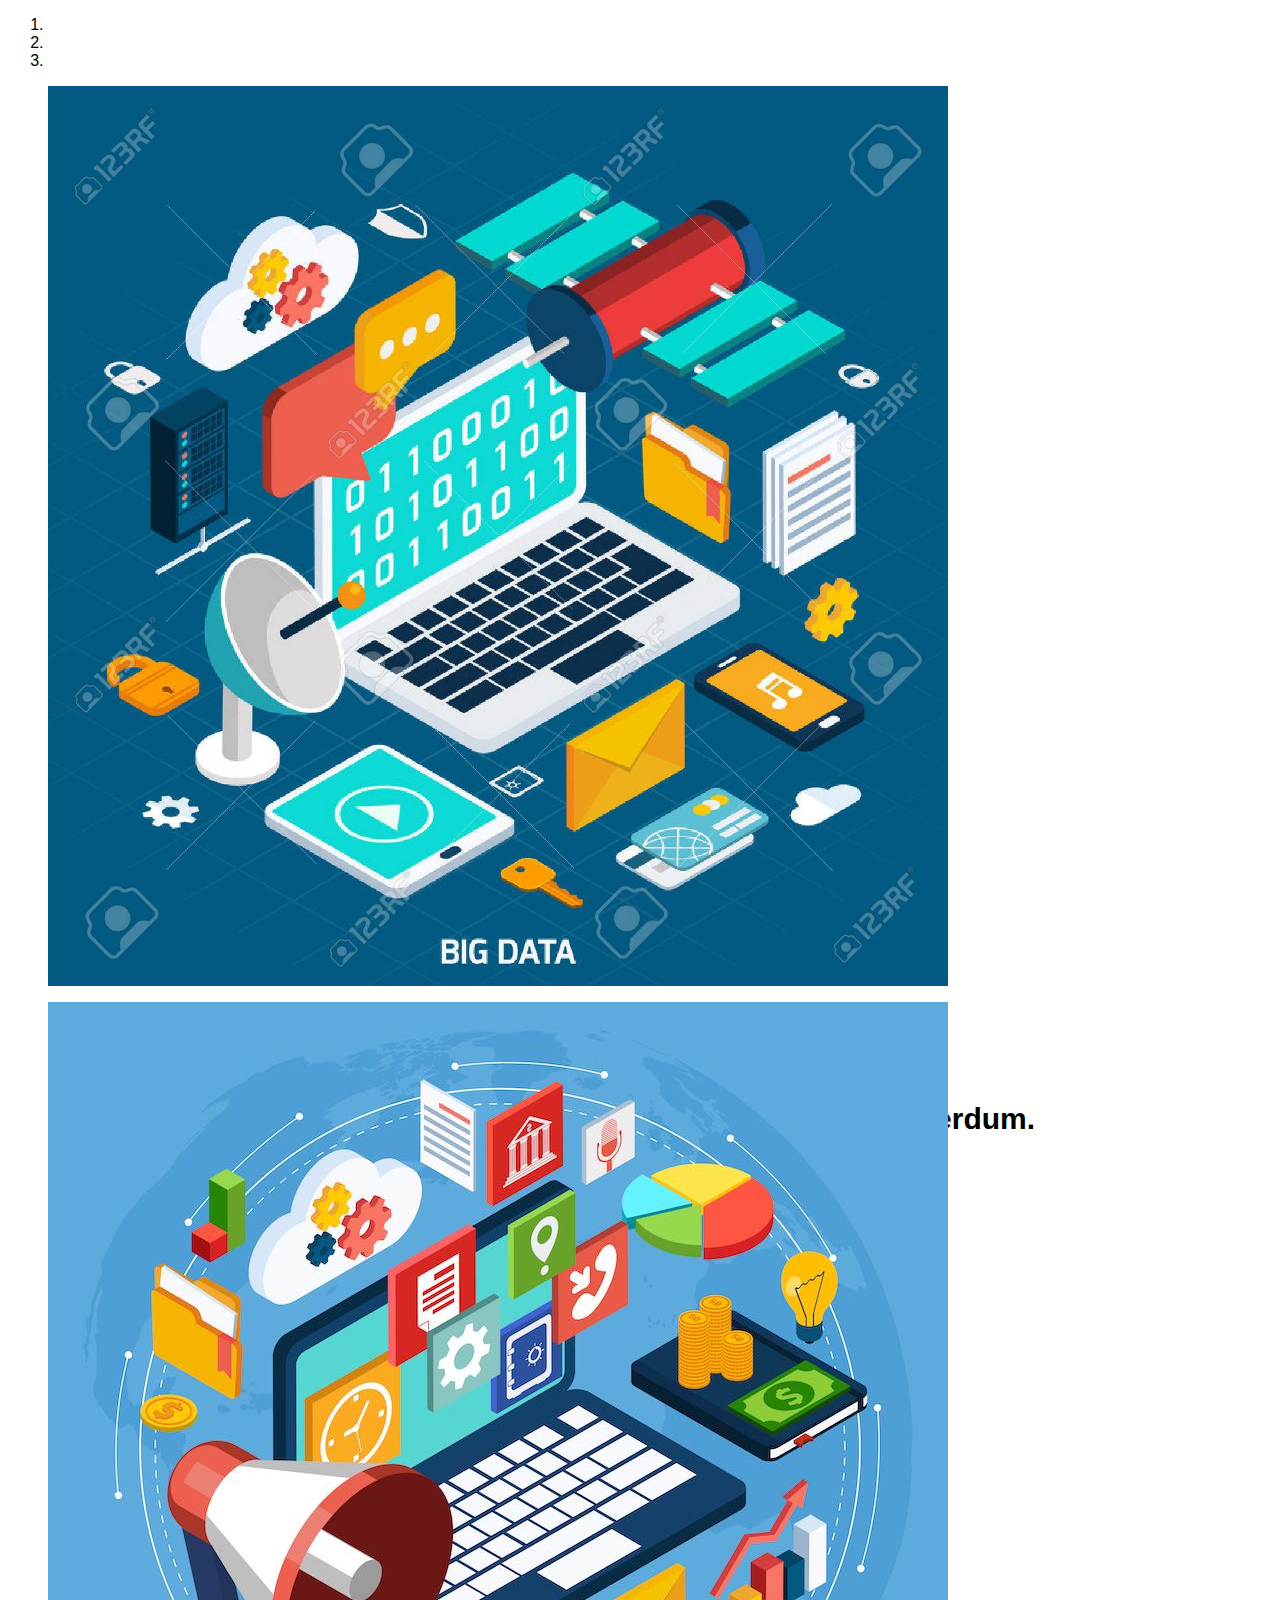
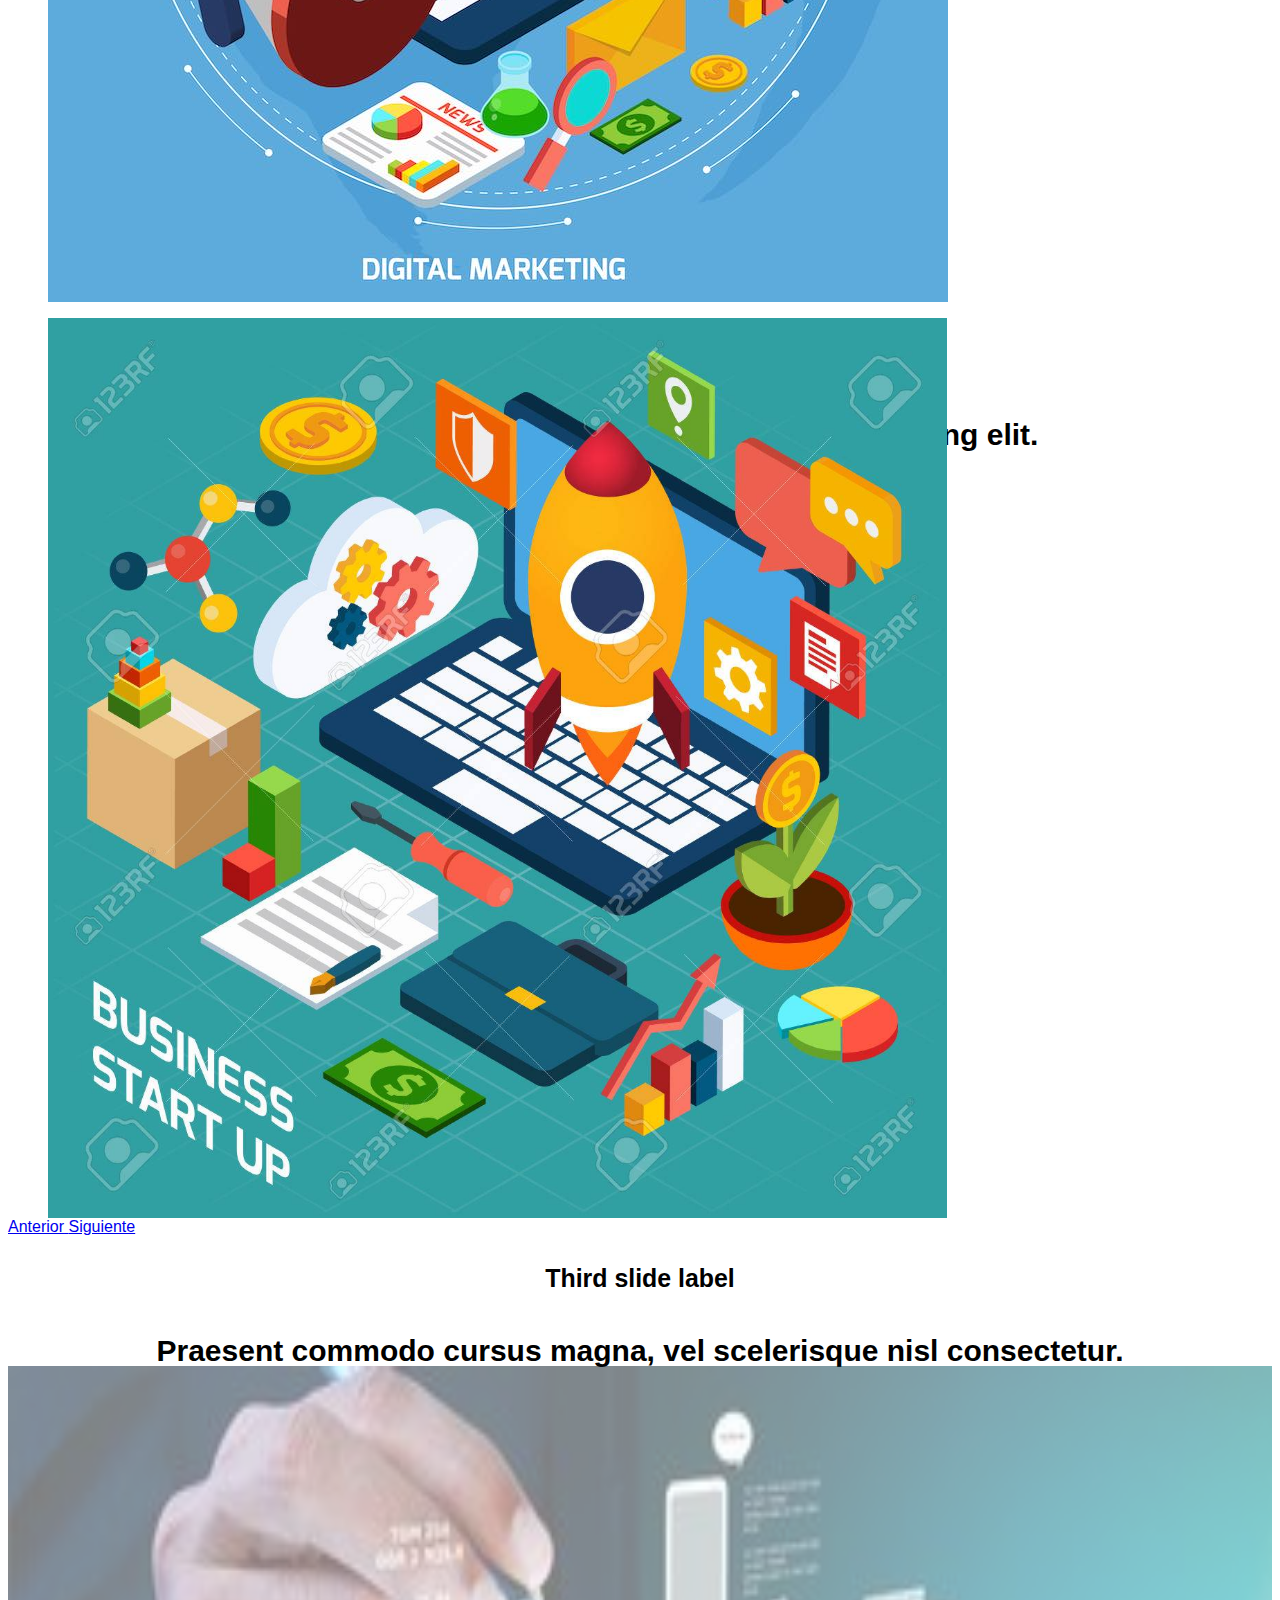
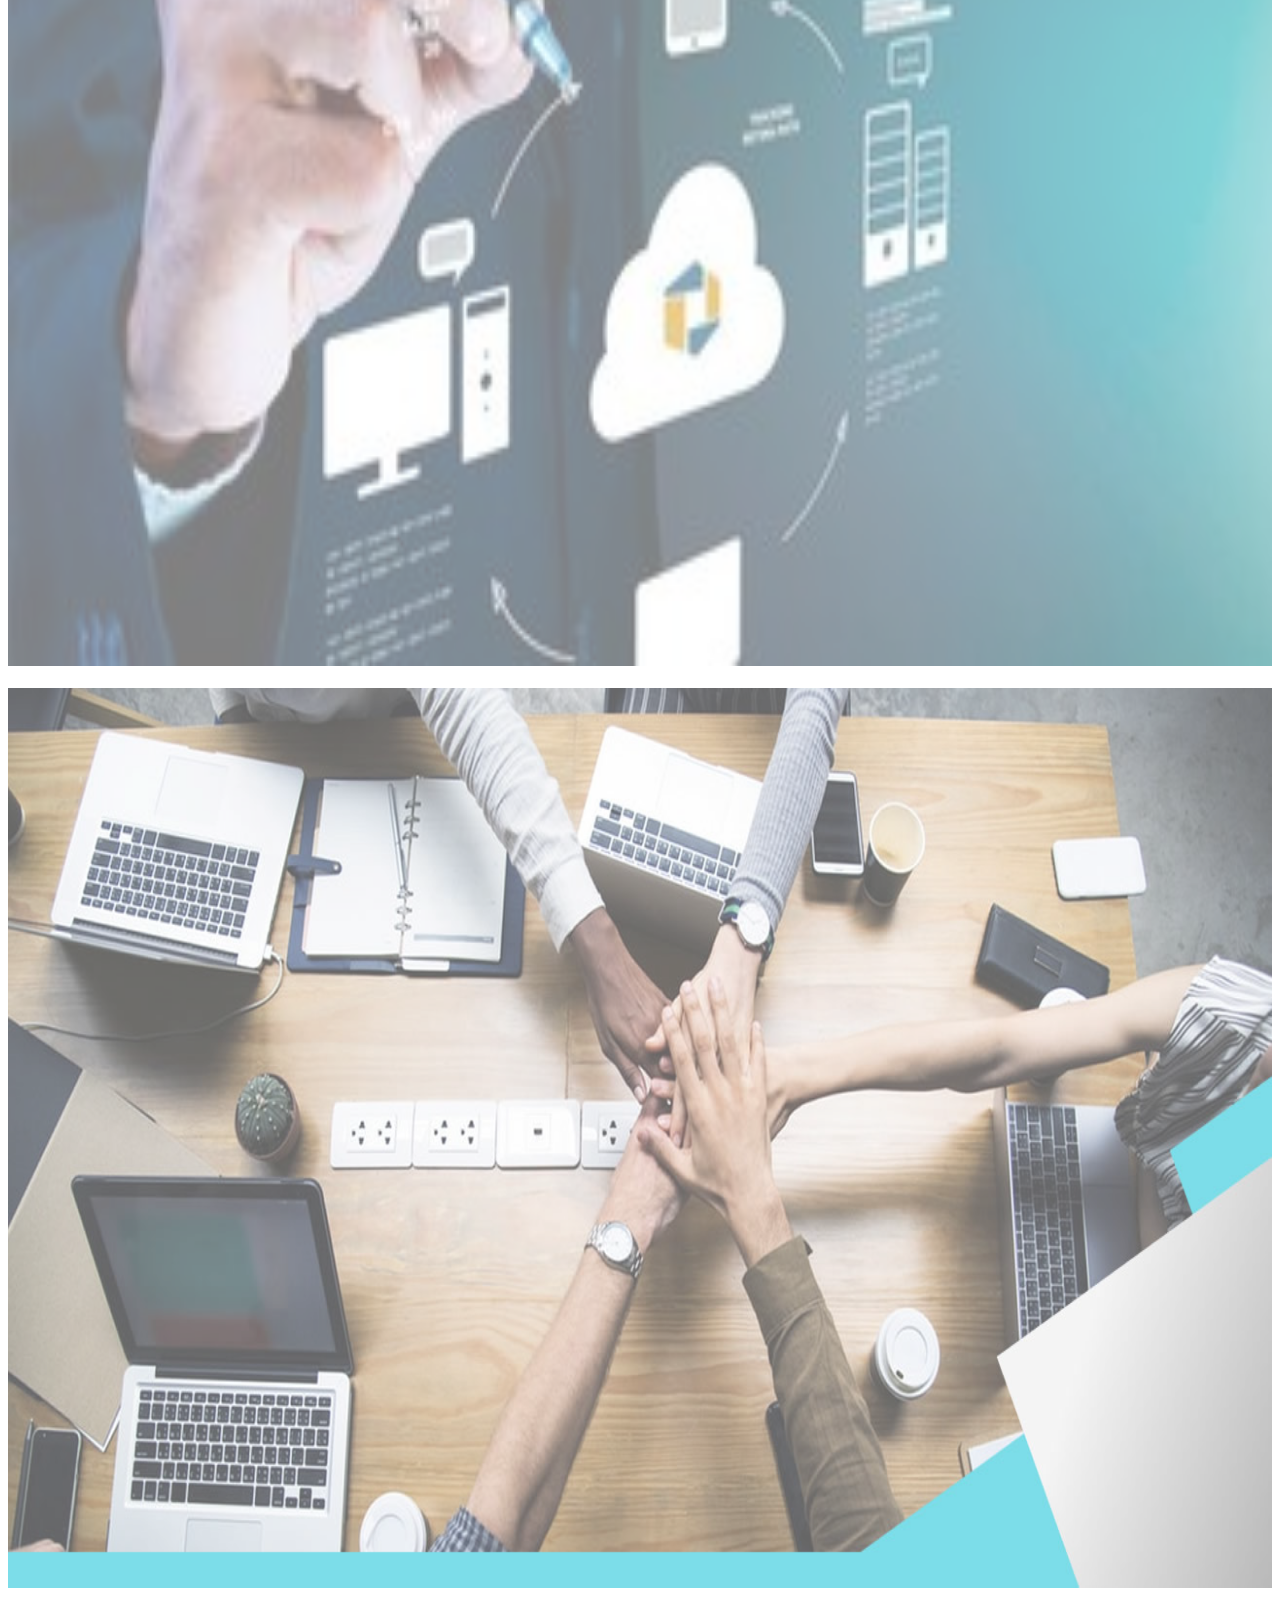
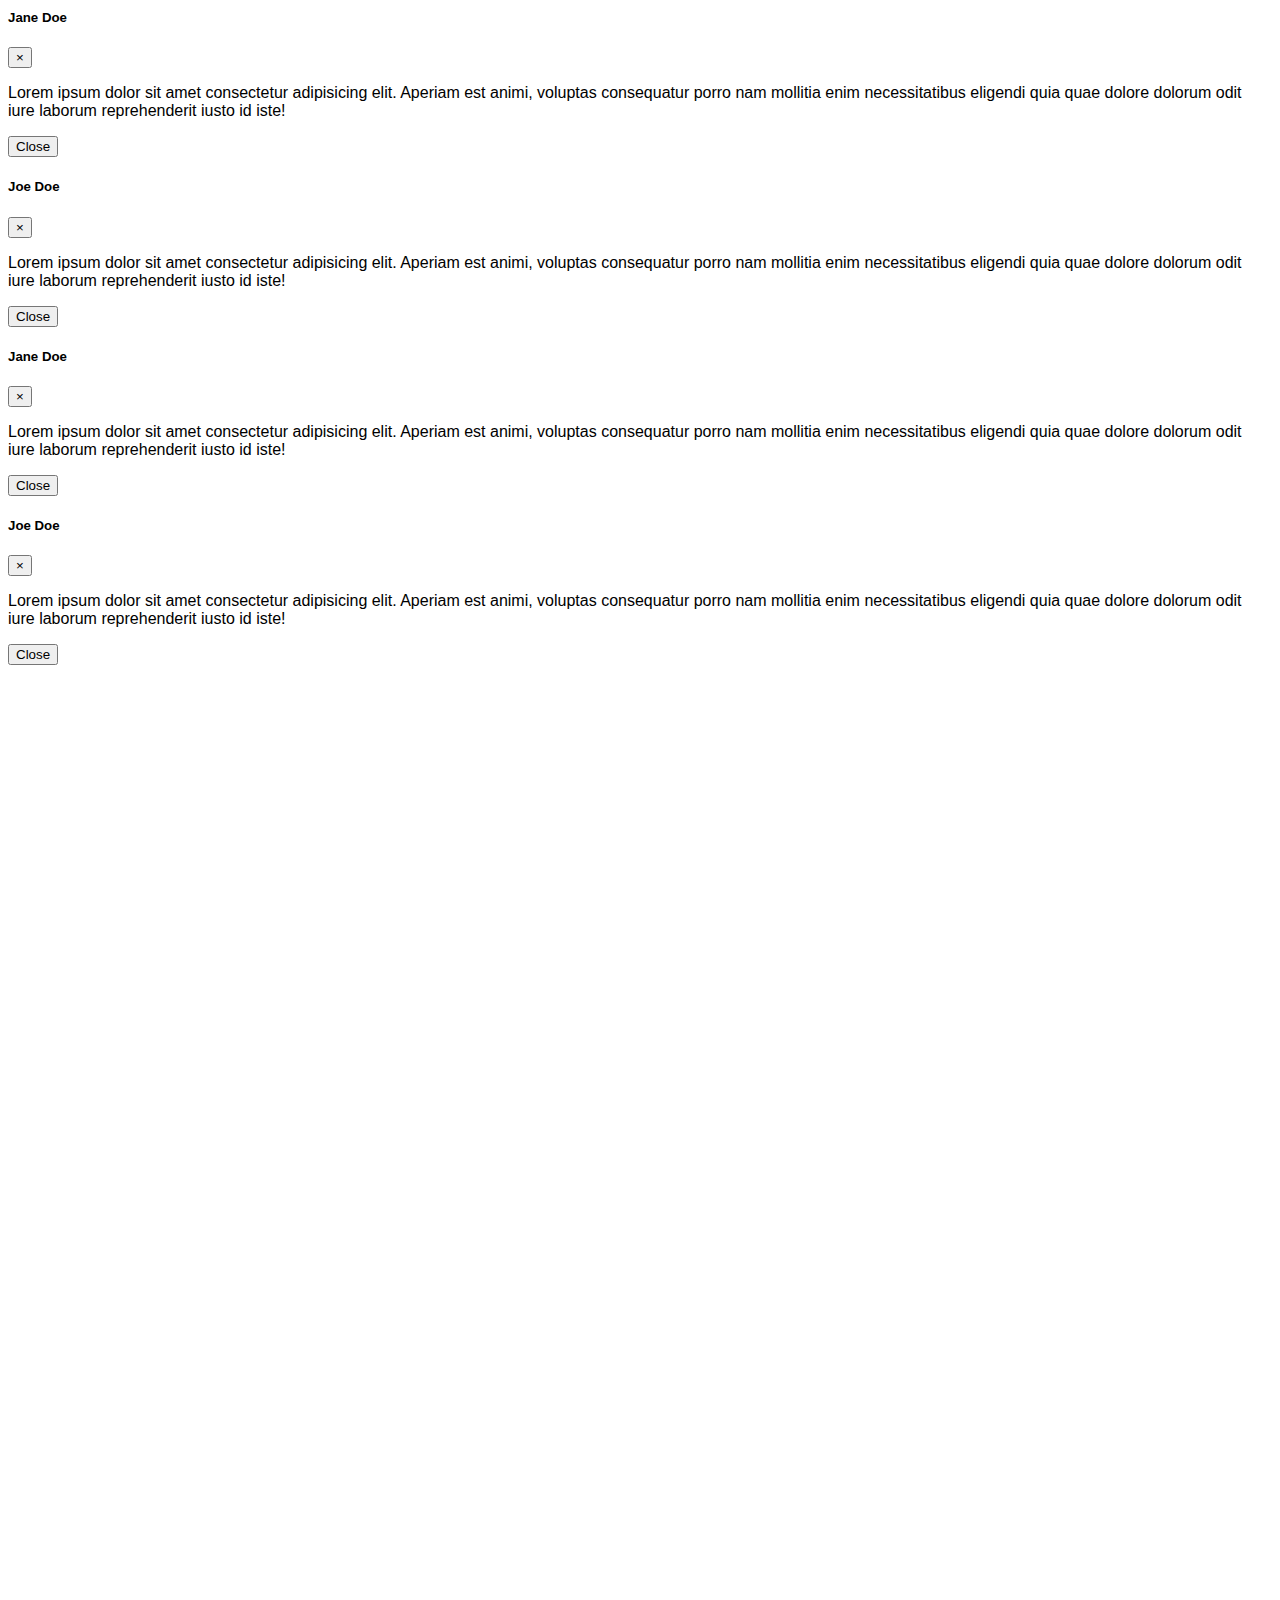
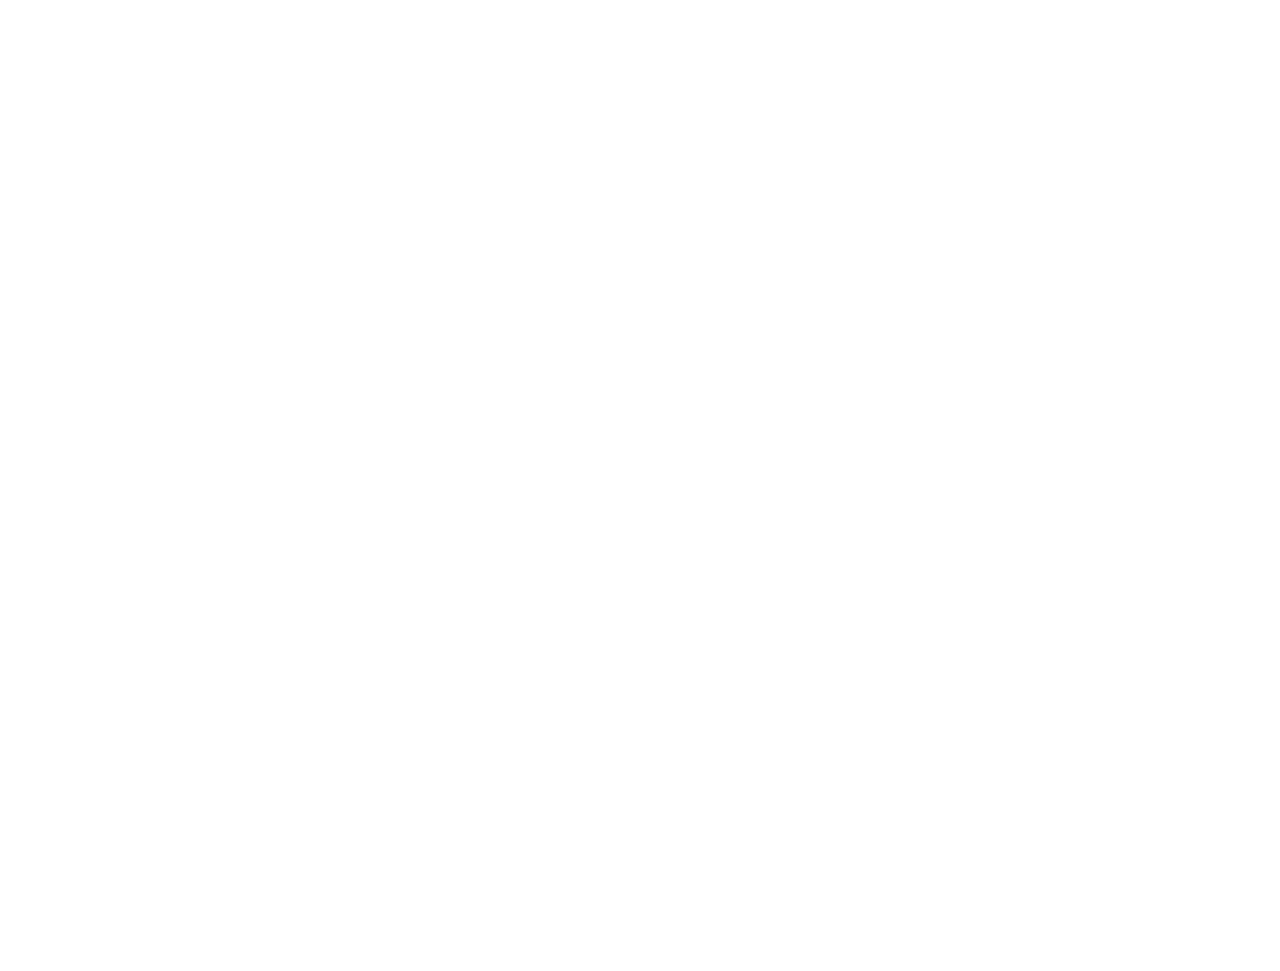
==== src/index.html @ a6e849a2 "Merge branch 'master' of https://github.com/revl94/Landing-page-bootstrap" ====
<!DOCTYPE html>
<html lang="en">

<head>
    <meta charset="UTF-8">
    <meta name="viewport" content="width=device-width, initial-scale=1.0">
    <meta name="description" content="Dojo-bootstrap, ejemplo practico del uso de esta libreria. ¿Quieres saber mas?" />
    <link rel="icon" href="favicon.ico">
    <title>Dojo-Bootstrap</title>
    <!-- Bootstrap css-->
    <link rel="stylesheet" type="text/css" href="css/bootstrap.css">
    <!-- custom css-->
    <link rel="stylesheet" type="text/css" href="css/main.css">
    <!-- Tipo de letra css-->
    <link rel="stylesheet" href="css/fonts.css">

</head>

<body>

    <div id="carouselExampleCaptions" class="carousel slide" data-ride="carousel">
        <ol class="carousel-indicators">
            <li data-target="#carouselExampleCaptions" data-slide-to="0" class="active"></li>
            <li data-target="#carouselExampleCaptions" data-slide-to="1"></li>
            <li data-target="#carouselExampleCaptions" data-slide-to="2"></li>
        </ol>
        <div class="carousel-inner">
            <div class="carousel-item active" style="height: 100vh;">
                <figure><img src="../src/img/tecnologia.jpg" style="height: 100vh;" class="d-block w-100 img-fluid " alt="Tecnologia 1"></figure>
                <div class="carousel-caption text-lg d-none d-md-block">
                    <h5><b>First slide label</b></h5>
                    <p>Nulla vitae elit libero, a pharetra augue mollis interdum.</p>
                </div>
            </div>
            <div class="carousel-item" style="height: 100vh;">
                <figure><img src="../src/img/tecnologia2.jpg" style="height: 100vh;" class="d-block w-100 img-fluid" alt="tecnologia 2"></figure>

                <div class="carousel-caption text-lg d-none d-md-block">
                    <h5><b>Second slide label</b></h5>
                    <p>Lorem ipsum dolor sit amet, consectetur adipiscing elit.</p>
                </div>
            </div>
            <div class="carousel-item" style="height: 100vh;">
                <figure><img src="../src/img/tecnologia3.jpg" style="height: 100vh;" class="d-block w-100 img-fluid" alt="tecnologia 3"></figure>

                <div class="carousel-caption text-lg d-none d-md-block">
                    <h5><b>Third slide label</b></h5>
                    <p>Praesent commodo cursus magna, vel scelerisque nisl consectetur.</p>
                </div>
            </div>
        </div>
        <a class="carousel-control-prev" href="#carouselExampleCaptions" role="button" data-slide="prev">
            <span class="carousel-control-prev-icon" aria-hidden="true"></span>
            <span class="sr-only">Anterior</span>
        </a>
        <a class="carousel-control-next" href="#carouselExampleCaptions" role="button" data-slide="next">
            <span class="carousel-control-next-icon" aria-hidden="true"></span>
            <span class="sr-only">Siguiente</span>
        </a>
    </div>

    <!-- Navegacion-->
    <nav class="navbar sticky-top navbar-expand-lg navbar-dark bg-dark hidden">
        <a class="navbar-brand" href="../src/index.html">
            <img src="../src/img/logo-intelix-white.png" width="130" height="35" loading="lazy" alt="Intelix logo">
        </a>

        <button class="navbar-toggler" type="button" data-toggle="collapse" data-target="#navbarTogglerDemo01" aria-controls="navbarTogglerDemo01" aria-expanded="false" aria-label="Toggle navigation">
              <span class="navbar-toggler-icon"></span>
            </button>
        <div class="collapse navbar-collapse" id="navbarTogglerDemo01">

            <ul class="navbar-nav ml-auto">
                <li class="nav-item ">
                    <a class="nav-link " href="#header">Servicios </a>
                </li>
                <li class="nav-item">
                    <a class="nav-link" href="#acercaDe">Acerca de</a>
                </li>
                <li class="nav-item">
                    <a class="nav-link" href="#contacto">Contacto</a>
                </li>
            </ul>

        </div>

    </nav>

    <!-- Servicios-->
    <section class="accordion-area" id="header">

        <div class="container servicios pt-5">
            <div class="row">
                <div class="sertx text text-center pl-3 pt-3">
                    <h1 class="text-black ">Servicios</h1>
                </div>

                <div class="col-lg-12">
                    <div class="accordion pb-2 pt-1 accCard" id="accordionExample">
                        <div class="card">
                            <div class="card-header" id="headingOne">
                                <h2 class="mb-0 ">
                                    <button class="btn btn-link btn-block text-left text" type="button" data-toggle="collapse" data-target="#collapseOne" aria-expanded="true" aria-controls="collapseOne">
                                Collapsible Group Item #1 <i class="fas fa-minus"></i>
                              </button>
                                </h2>
                            </div>

                            <div id="collapseOne" class="collapse show" aria-labelledby="headingOne" data-parent="#accordionExample">
                                <div class="card-body text-acc">
                                    Anim pariatur cliche reprehenderit, enim eiusmod high life accusamus terry richardson ad squid. 3 wolf moon officia aute, non cupidatat skateboard dolor brunch. Food truck quinoa nesciunt laborum eiusmod. Brunch 3 wolf moon tempor, sunt aliqua put a bird
                                    on it squid single-origin coffee nulla assumenda shoreditch et. Nihil anim keffiyeh helvetica, craft beer labore wes anderson cred nesciunt sapiente ea proident. Ad vegan excepteur butcher vice lomo. Leggings occaecat
                                    craft beer farm-to-table, raw denim aesthetic synth nesciunt you probably haven't heard of them accusamus labore sustainable VHS.
                                </div>
                            </div>
                        </div>
                        <div class="card">
                            <div class="card-header" id="headingTwo">
                                <h2 class="mb-0">
                                    <button class="btn btn-link btn-block text-left text collapsed" type="button" data-toggle="collapse" data-target="#collapseTwo" aria-expanded="false" aria-controls="collapseTwo">
                                Collapsible Group Item #2 <i class="fas fa-plus"></i>
                              </button>
                                </h2>
                            </div>
                            <div id="collapseTwo" class="collapse" aria-labelledby="headingTwo" data-parent="#accordionExample">
                                <div class="card-body text-acc">
                                    Anim pariatur cliche reprehenderit, enim eiusmod high life accusamus terry richardson ad squid. 3 wolf moon officia aute, non cupidatat skateboard dolor brunch. Food truck quinoa nesciunt laborum eiusmod. Brunch 3 wolf moon tempor, sunt aliqua put a bird
                                    on it squid single-origin coffee nulla assumenda shoreditch et. Nihil anim keffiyeh helvetica, craft beer labore wes anderson cred nesciunt sapiente ea proident. Ad vegan excepteur butcher vice lomo. Leggings occaecat
                                    craft beer farm-to-table, raw denim aesthetic synth nesciunt you probably haven't heard of them accusamus labore sustainable VHS.
                                </div>
                            </div>
                        </div>
                        <div class="card">
                            <div class="card-header" id="headingThree">
                                <h2 class="mb-0">
                                    <button class="btn btn-link btn-block text-left text collapsed" type="button" data-toggle="collapse" data-target="#collapseThree" aria-expanded="false" aria-controls="collapseThree">
                                Collapsible Group Item #3 <i class="fas fa-plus"></i>
                              </button>
                                </h2>
                            </div>
                            <div id="collapseThree" class="collapse" aria-labelledby="headingThree" data-parent="#accordionExample">
                                <div class="card-body text-acc">
                                    Anim pariatur cliche reprehenderit, enim eiusmod high life accusamus terry richardson ad squid. 3 wolf moon officia aute, non cupidatat skateboard dolor brunch. Food truck quinoa nesciunt laborum eiusmod. Brunch 3 wolf moon tempor, sunt aliqua put a bird
                                    on it squid single-origin coffee nulla assumenda shoreditch et. Nihil anim keffiyeh helvetica, craft beer labore wes anderson cred nesciunt sapiente ea proident. Ad vegan excepteur butcher vice lomo. Leggings occaecat
                                    craft beer farm-to-table, raw denim aesthetic synth nesciunt you probably haven't heard of them accusamus labore sustainable VHS.
                                </div>
                            </div>
                        </div>
                    </div>
                </div>
            </div>
        </div>


    </section>
    <!-- Acerca de-->
    <section class="pt-4" id="acercaDe">
        <div class="container acercaDe pt-4">
            <div class="text-center p-3">
                <h1 class="text-black colabtx text-xs">Colaboradores</h1>
                <div class="row colabcard">
                    <div class="col-lg-3">
                        <div class="card card-sm">
                            <div class="card-body">
                                <figure><img src="../src/img/person_icon.png" class="img-fluid rounded-circle w-50" alt="Colaborador"></figure>
                                <h3 class="text-sm">Jane Doe</h3>
                                <p class="text-sm">Lorem ipsum dolor sit amet.</p>
                                <div class="d-flex flex-row justify-content-center ">
                                    <button type="button" class="btn btna btn-sm btn-outline-secondary" data-toggle="modal" data-target="#infoModal">Mas información
                                    </button>

                                </div>
                            </div>
                        </div>

                    </div>
                    <div class="col-lg-3">
                        <div class="card card-sm">
                            <div class="card-body">
                                <figure><img src="../src/img/person_icon.png" class="img-fluid rounded-circle w-50" alt=" Colaborador"></figure>
                                <h3 class="text-sm">Joe Doe</h3>
                                <p class="text-sm">Lorem ipsum dolor sit amet.</p>
                                <div class="d-flex flex-row justify-content-center ">
                                    <button type="button" class="btn btna btn-sm btn-outline-secondary" data-toggle="modal" data-target="#infoModal2">Mas información
                                    </button>
                                </div>
                            </div>
                        </div>

                    </div>
                    <div class="col-lg-3">
                        <div class="card card-sm">
                            <div class="card-body">
                                <figure><img src="../src/img/person_icon.png" class="img-fluid rounded-circle w-50" alt="Colaborador"></figure>
                                <h3 class="text-sm">Jane Doe</h3>
                                <p class="text-sm">Lorem ipsum dolor sit amet.</p>
                                <div class="d-flex flex-row justify-content-center ">
                                    <button type="button " class="btn btna btn-sm btn-outline-secondary" data-toggle="modal" data-target="#infoModal3">Mas información
                                    </button>
                                </div>
                            </div>
                        </div>

                    </div>
                    <div class="col-lg-3">
                        <div class="card card-sm">
                            <div class="card-body">
                                <figure><img src="../src/img/person_icon.png" class="img-fluid rounded-circle w-50" alt=" Colaborador"></figure>
                                <h3 class="text-sm">Joe Doe</h3>
                                <p class="text-sm">Lorem ipsum dolor sit amet.</p>
                                <div class="d-flex flex-row justify-content-center ">
                                    <button type="button " class="btn btna btn-sm btn-outline-secondary" data-toggle="modal" data-target="#infoModal4">Mas información
                                    </button>
                                </div>
                            </div>
                        </div>

                    </div>
                </div>
            </div>
        </div>
    </section>
    <!-- Modal1 -->
    <div class="modal fade" id="infoModal" tabindex="-1" role="dialog" aria-labelledby="exampleModalLabel" aria-hidden="true">
        <div class="modal-dialog">
            <div class="modal-content">
                <div class="modal-header">
                    <h5 class="modal-title" id="exampleModalLabel">Jane Doe</h5>
                    <button type="button" class="close" data-dismiss="modal" aria-label="Close">
            <span aria-hidden="true">&times;</span>
          </button>
                </div>
                <div class="modal-body">
                    <p>Lorem ipsum dolor sit amet consectetur adipisicing elit. Aperiam est animi, voluptas consequatur porro nam mollitia enim necessitatibus eligendi quia quae dolore dolorum odit iure laborum reprehenderit iusto id iste!</p>
                </div>
                <div class="modal-footer d-flex flex-row justify-content-center">
                    <button type="button" class="btn btn-secondary" data-dismiss="modal">Close</button>

                </div>
            </div>
        </div>
    </div>
    <!-- Modal2 -->
    <div class="modal fade" id="infoModal2" tabindex="-1" role="dialog" aria-labelledby="exampleModalLabel" aria-hidden="true">
        <div class="modal-dialog">
            <div class="modal-content">
                <div class="modal-header">
                    <h5 class="modal-title" id="exampleModalLabel">Joe Doe</h5>
                    <button type="button" class="close" data-dismiss="modal" aria-label="Close">
        <span aria-hidden="true">&times;</span>
      </button>
                </div>
                <div class="modal-body">
                    <p>Lorem ipsum dolor sit amet consectetur adipisicing elit. Aperiam est animi, voluptas consequatur porro nam mollitia enim necessitatibus eligendi quia quae dolore dolorum odit iure laborum reprehenderit iusto id iste!</p>
                </div>
                <div class="modal-footer d-flex flex-row justify-content-center">
                    <button type="button" class="btn btn-secondary" data-dismiss="modal">Close</button>

                </div>
            </div>
        </div>
    </div>
    <!-- Modal3 -->
    <div class="modal fade" id="infoModal3" tabindex="-1" role="dialog" aria-labelledby="exampleModalLabel" aria-hidden="true">
        <div class="modal-dialog">
            <div class="modal-content">
                <div class="modal-header">
                    <h5 class="modal-title" id="exampleModalLabel">Jane Doe</h5>
                    <button type="button" class="close" data-dismiss="modal" aria-label="Close">
            <span aria-hidden="true">&times;</span>
          </button>
                </div>
                <div class="modal-body">
                    <p>Lorem ipsum dolor sit amet consectetur adipisicing elit. Aperiam est animi, voluptas consequatur porro nam mollitia enim necessitatibus eligendi quia quae dolore dolorum odit iure laborum reprehenderit iusto id iste!</p>
                </div>
                <div class="modal-footer d-flex flex-row justify-content-center">
                    <button type="button" class="btn btn-secondary" data-dismiss="modal">Close</button>

                </div>
            </div>
        </div>
    </div>
    <!-- Modal4 -->
    <div class="modal fade" id="infoModal4" tabindex="-1" role="dialog" aria-labelledby="exampleModalLabel" aria-hidden="true">
        <div class="modal-dialog">
            <div class="modal-content">
                <div class="modal-header">
                    <h5 class="modal-title" id="exampleModalLabel">Joe Doe</h5>
                    <button type="button" class="close" data-dismiss="modal" aria-label="Close">
        <span aria-hidden="true">&times;</span>
      </button>
                </div>
                <div class="modal-body">
                    <p>Lorem ipsum dolor sit amet consectetur adipisicing elit. Aperiam est animi, voluptas consequatur porro nam mollitia enim necessitatibus eligendi quia quae dolore dolorum odit iure laborum reprehenderit iusto id iste!</p>
                </div>
                <div class="modal-footer d-flex flex-row justify-content-center">
                    <button type="button" class="btn btn-secondary" data-dismiss="modal">Close</button>

                </div>
            </div>
        </div>
    </div>
    <!-- Contacto-->


    <section class="pt-4" id="contacto">
        <div class="container contacto pt-3">
            <div class="row ">
                <div class="text col-md-6 topmargin-sm contx">
                    <h3>Contáctanos</h3>
                    <p>Lorem ipsum dolor sit amet consectetur adipisicing elit. Nesciunt explicabo nemo nisi ducimus modi ipsam, porro, quam iste aliquam maiores eaque mollitia minus quae ad dolorum laboriosam aut vero! Sapiente.</p>

                </div>
                <div class="col-md-6 topmargin-sm">
                    <div class="span10 offset1">

                        <form class="card concard" id="form1">
                            <div id="alertNo" class="alert alert-danger mr-2 ml-2 mt-2 " role="alert">Complete todos los campos</div>
                            <div id="alertNoLength" class="alert alert-danger mr-2 ml-2 mt-2" role="alert">El nombre es muy largo</div>
                            <div id="alertNoEspecial" class="alert alert-danger mr-2 ml-2 mt-2" role="alert">El nombre no debe contener numeros ni caracteres especiales</div>
                            <div id="alertNoCorreo" class="alert alert-danger mr-2 ml-2 mt-2" role="alert">El correo no es valido</div>
                            <div id="alertNoComentario" class="alert alert-danger mr-2 ml-2 mt-2" role="alert">El comentario es muy largo</div>
                            <div class="card-body">
                                <div class="form-group">
                                    <input type="text" id="nombre" placeholder="Nombre" class="form-control">
                                </div>
                                <div class="form-group">
                                    <input type="email" id="email" placeholder="Email" class="form-control">
                                </div>
                                <div class="form-group">
                                    <textarea rows="1" cols="30" id="comentarios" placeholder="Mensaje" class="form-control"></textarea>
                                </div>
                                <button type="submit" class="btn btnsa btn-outline-secondary btn-block">Enviar </button>
                            </div>

                        </form>
                    </div>

                </div>
            </div>

    </section>

    <!-- Bootstrap js-->
    <script src="js/jquery-3.5.1.slim.min.js"></script>
    <script src="js/popper.min.js"></script>
    <script src="js/bootstrap.min.js"></script>
    <!-- jQuery full version-->
    <script src="js/jquery-3.5.1.min.js" type="text/javascript"></script>

    <!-- Validaciones-->
    <script src="js/validacionesFormulario.js"></script>

    <!-- fontawesome-->
    <script src="js/fontawesomeIcons.js"></script>
    <!-- Animaciones-->
    <script src="js/jQueryAnimate.js"></script>
    <script src="js/jQuerySmoothScrolling.js"></script>
    <script src="js/jQueryAddOrRevomeClass.js"></script>

</body>

</html>
---- src/css/main.css ----
body {
    font-family: 'Playfair Display', serif;
    font-family: 'Titillium Web', sans-serif;
}

.navbar .nav-item .nav-link {
    color: #fff;
}

figure {
    padding: 0 ! important;
}

.servicios {
    position: relative;
    background-position: center;
    height: 100vh;
}

.servicios::before {
    content: "";
    background: url(../img/servicios_peque.jpg);
    background-size: 100% 100%;
    background-repeat: no-repeat;
    background-position: center;
    position: absolute;
    top: 0px;
    right: 0px;
    bottom: 0px;
    left: 0px;
    opacity: .5;
}

.acercaDe {
    position: relative;
    background-position: center;
    height: 100vh;
}

.acercaDe::before {
    content: "";
    background: url(../img/equipo.jpg);
    background-size: 100% 100%;
    background-repeat: no-repeat;
    background-position: center;
    position: absolute;
    top: 0px;
    right: 0px;
    bottom: 0px;
    left: 0px;
    opacity: .6;
}

.contacto {
    position: relative;
    background-position: center;
    height: 100vh;
}

.contacto::before {
    content: "";
    background: url(../img/contacto_background.jpg);
    background-size: 100% 100%;
    background-repeat: no-repeat;
    background-position: center;
    position: absolute;
    top: 0px;
    right: 0px;
    bottom: 0px;
    left: 0px;
    opacity: .5;
}

.text {
    position: relative;
    color: black;
    text-align: justify;
    padding-left: 30px
}

.text-lg {
    color: black;
    text-align: center;
    font-size: 30px;
    font-weight: bold;
}

@media (max-width:576px) {
    .text-acc {
        color: black;
        text-align: justify;
        font-size: 10px;
    }
    .card-sm {
        width: 120px;
        margin: auto auto;
        height: 130px;
    }
    .text-sm {
        font-size: 10px;
        margin-bottom: 0.1rem
    }
    figure {
        margin: 0 0 0.1rem;
    }
    .btn-sm {
        opacity: 1;
        bottom: 0px;
        font-size: 8px;
        height: 20px;
        width: 90px;
    }
    .topmargin-sm {
        margin-top: 19px;
    }
}

@media (min-width:576px) and (max-width: 992px) {
    .topmargin-sm {
        margin-top: 30px;
    }
    .text-acc {
        color: black;
        text-align: justify;
        font-size: 15px;
    }
    .card-sm {
        width: 220px;
        margin: auto auto;
        height: 225px;
    }
    .text-sm {
        font-size: 17px;
        margin-bottom: 0.1rem
    }
    figure {
        margin: 0 0 0.1rem;
    }
    .btn-sm {
        opacity: 1;
        bottom: 0px;
        font-size: 15px;
        height: 30px;
        width: 140px;
    }
    .topmargin-sm {
        margin-top: 19px;
    }
}

@media (min-width: 992px) {
    .topmargin-sm {
        margin-top: 30px;
    }
}

@media (max-height:639px) {
    .card-sm {
        width: 115px;
        margin: auto auto;
        height: 114px;
    }
    .text-sm {
        font-size: 8px;
        margin-bottom: 0.1rem
    }
    .text-xs {
        margin-bottom: 0.1rem
    }
    figure {
        margin: 0 0 0.1rem;
    }
    .btn-sm {
        opacity: 1;
        bottom: 0px;
        font-size: 7px;
        height: 15px;
        width: 90px;
    }
    .topmargin-sm {
        margin-top: 19px;
    }
}

.form-control {
    font-size: 14px;
    border: 1px solid #f5f5f5;
    padding: 15px;
    border-radius: 2px;
    height: auto;
}

.form-control:focus {
    border: 1px solid #1a1a1a;
    outline: none;
    box-shadow: none;
}

.topmargin-xs {
    margin-top: 15px;
}

.topmargin-lg {
    margin-top: 60px;
}

body::-webkit-scrollbar {
    width: 5px;
    height: 5px;
}

body::-webkit-scrollbar-track {
    background: #f1f1f1;
    box-shadow: inset 0 0 6px rgba(0, 0, 0, 0.3);
    border-radius: 10px;
}

body::-webkit-scrollbar-thumb {
    background: #888;
    border-radius: 10px;
    box-shadow: inset 0 0 6px rgba(0, 0, 0, 0.5);
}

body::-webkit-scrollbar-thumb:hover {
    background: #414141;
}

.accordion .card .btn-link {
    text-decoration: none;
}

.accordion .card .btn-link:hover {
    color: #FFFFFF;
}

.accordion .card .card-header button i {
    float: right;
}

.accordion .card-header {
    background-color: #6C757D;
}

.accordion .card-header h2 button {
    font-weight: 600;
    box-shadow: none;
}

.accordion .card {
    border-left: 1px solid #6C757D;
    border-right: 1px solid #6C757D;
    border-bottom: 1px solid #6C757D;
    border-top: 1px solid #6C757D;
}

.hidden {
    opacity: 0;
}

.navbar {
    transform-style: preserve-3d;
    transform: perspective(800px);
    transition: all 0.8s ease;
}

.sertx,
.colabtx,
.contx {
    position: relative;
    opacity: 0;
    left: -750px;
}

.accCard,
.colabcard,
.concard {
    position: relative;
    opacity: 0;
    bottom: -750px;
}

.btna {
    position: relative;
    opacity: 0;
    bottom: -850px;
}

.btnsa {
    position: relative;
    opacity: 0;
    bottom: -850px;
}
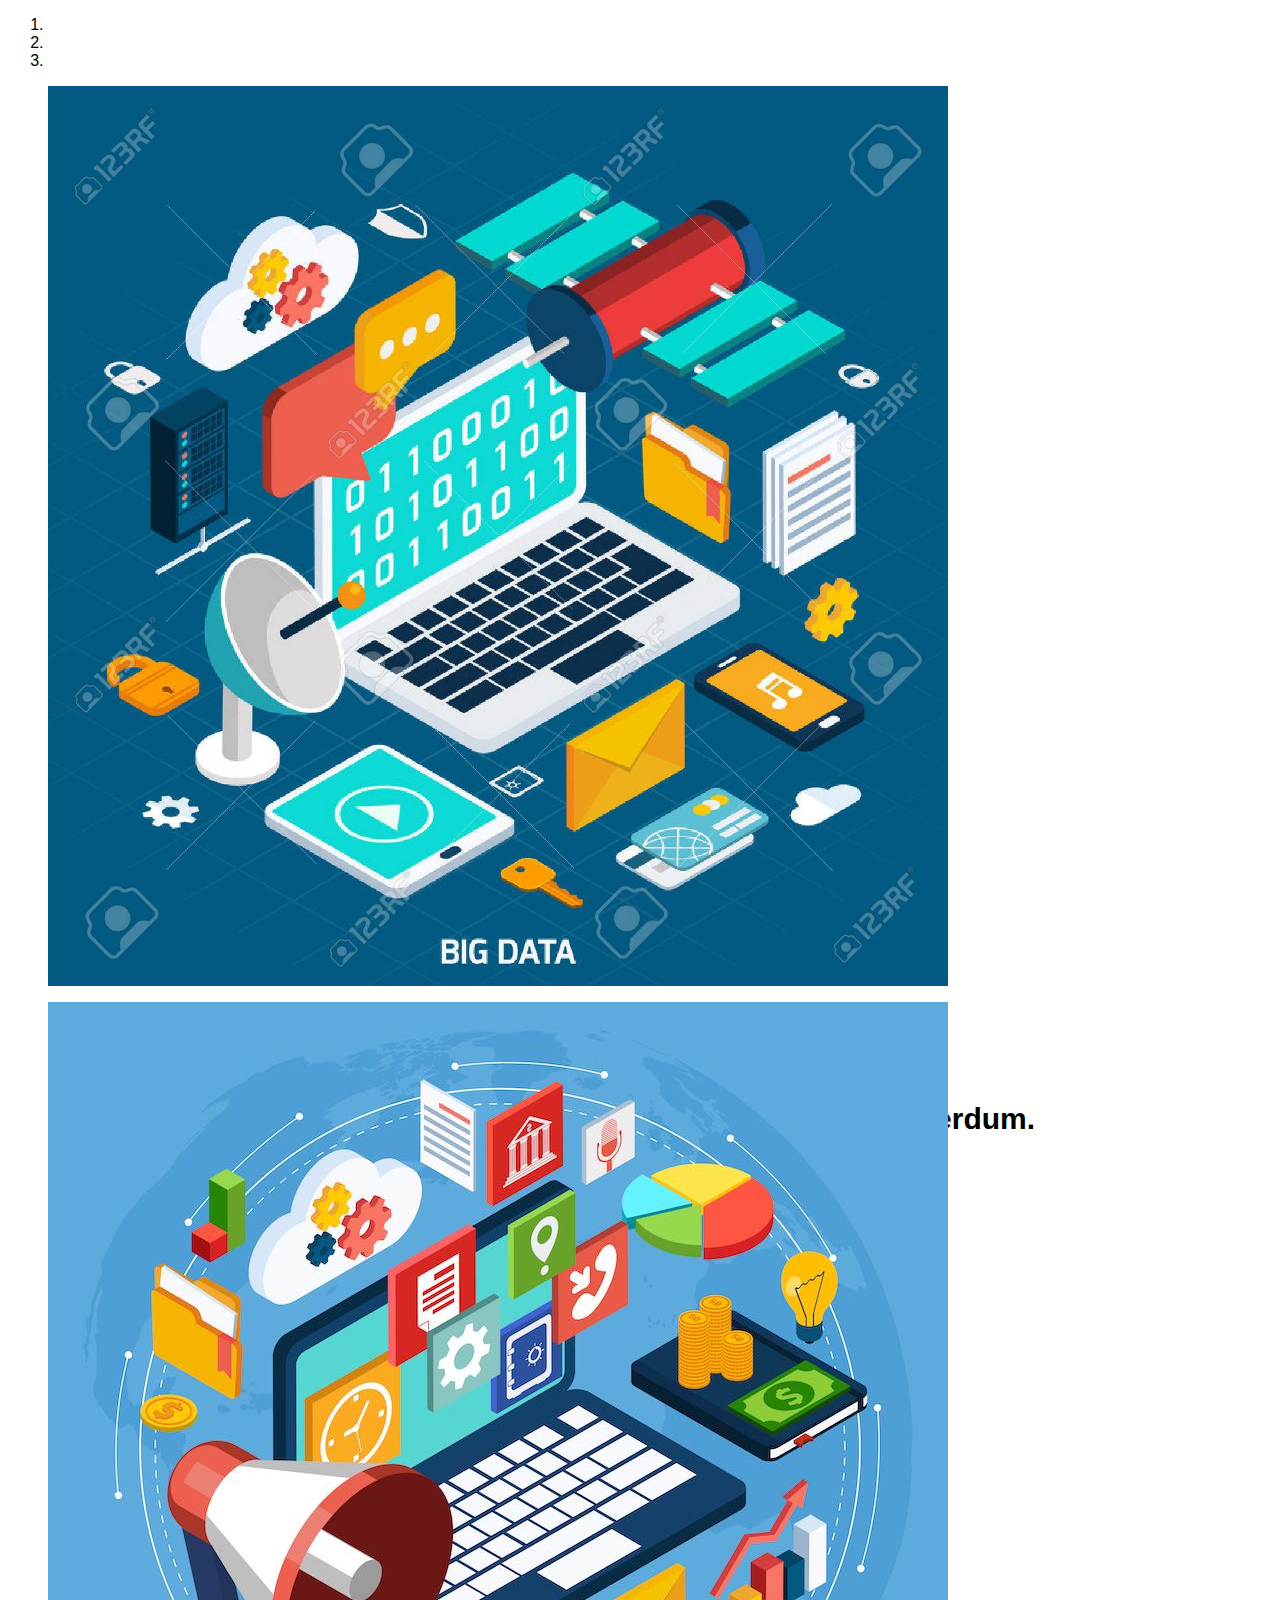
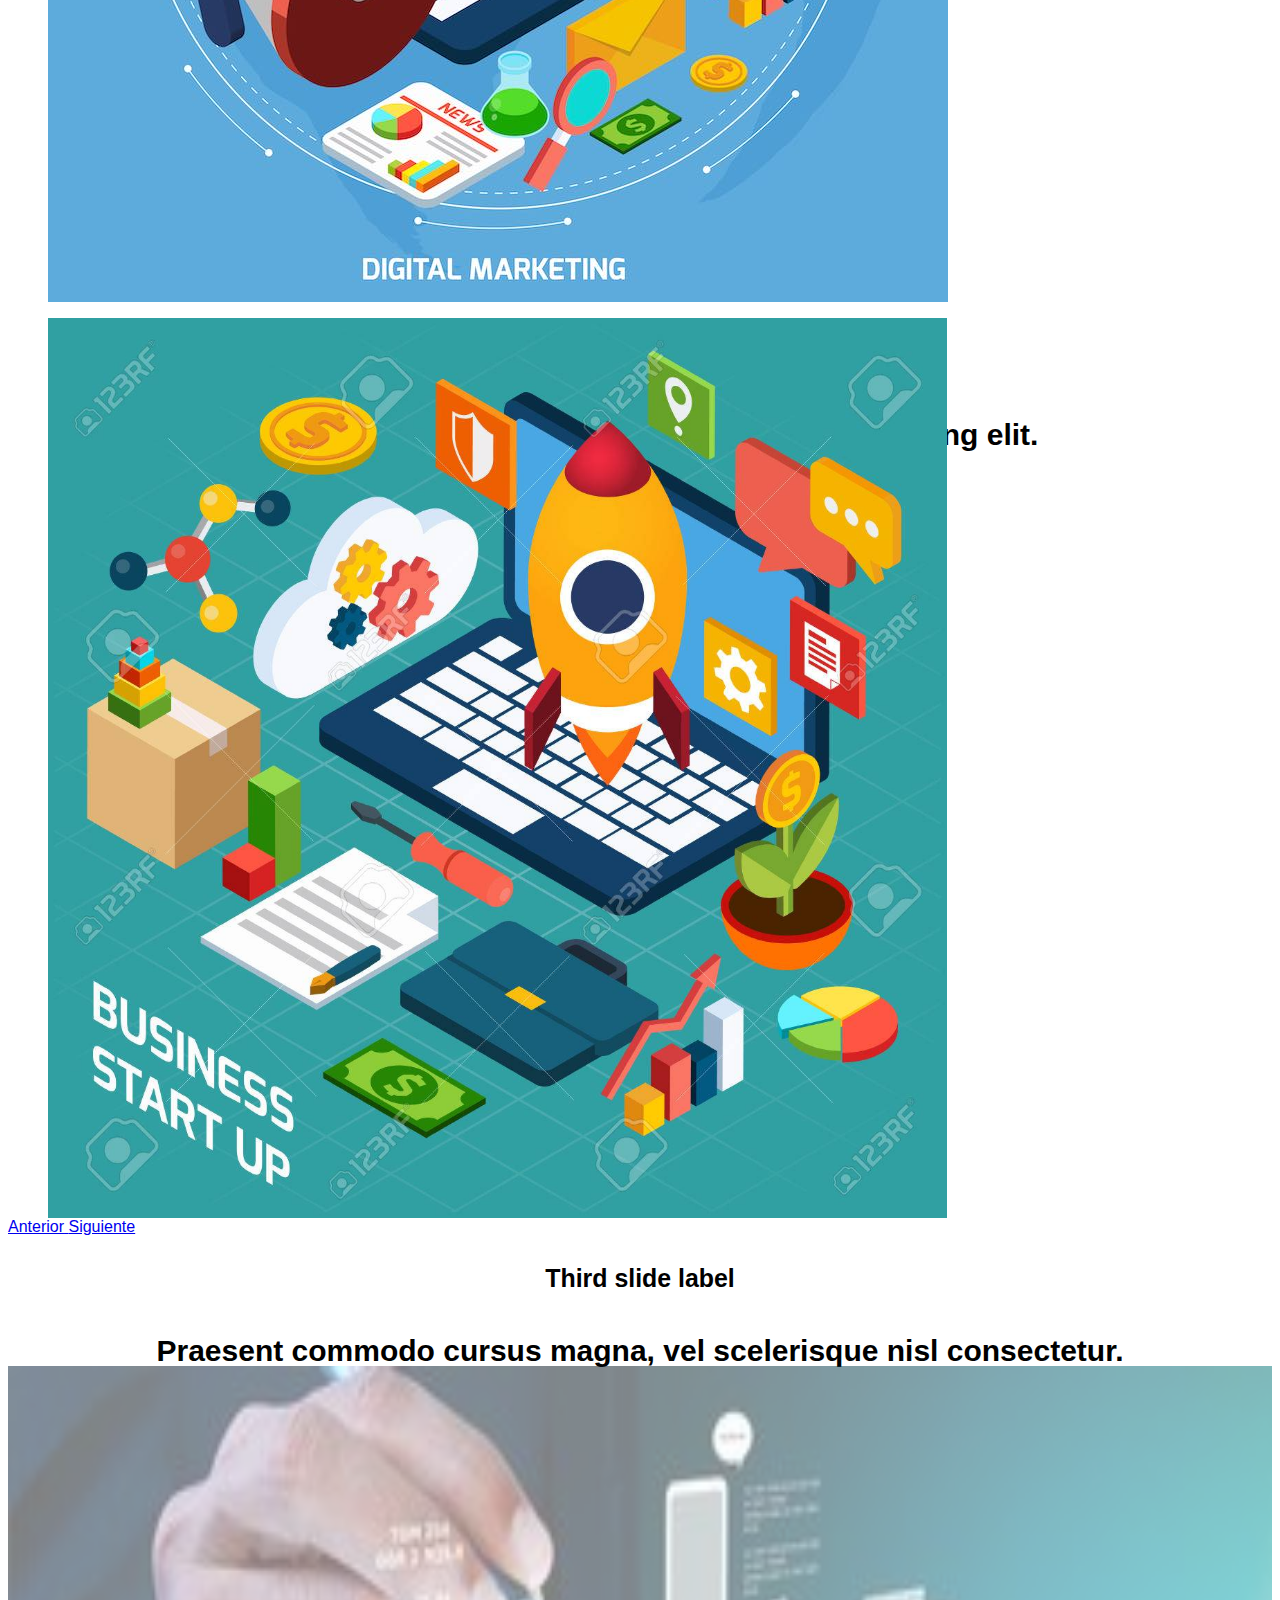
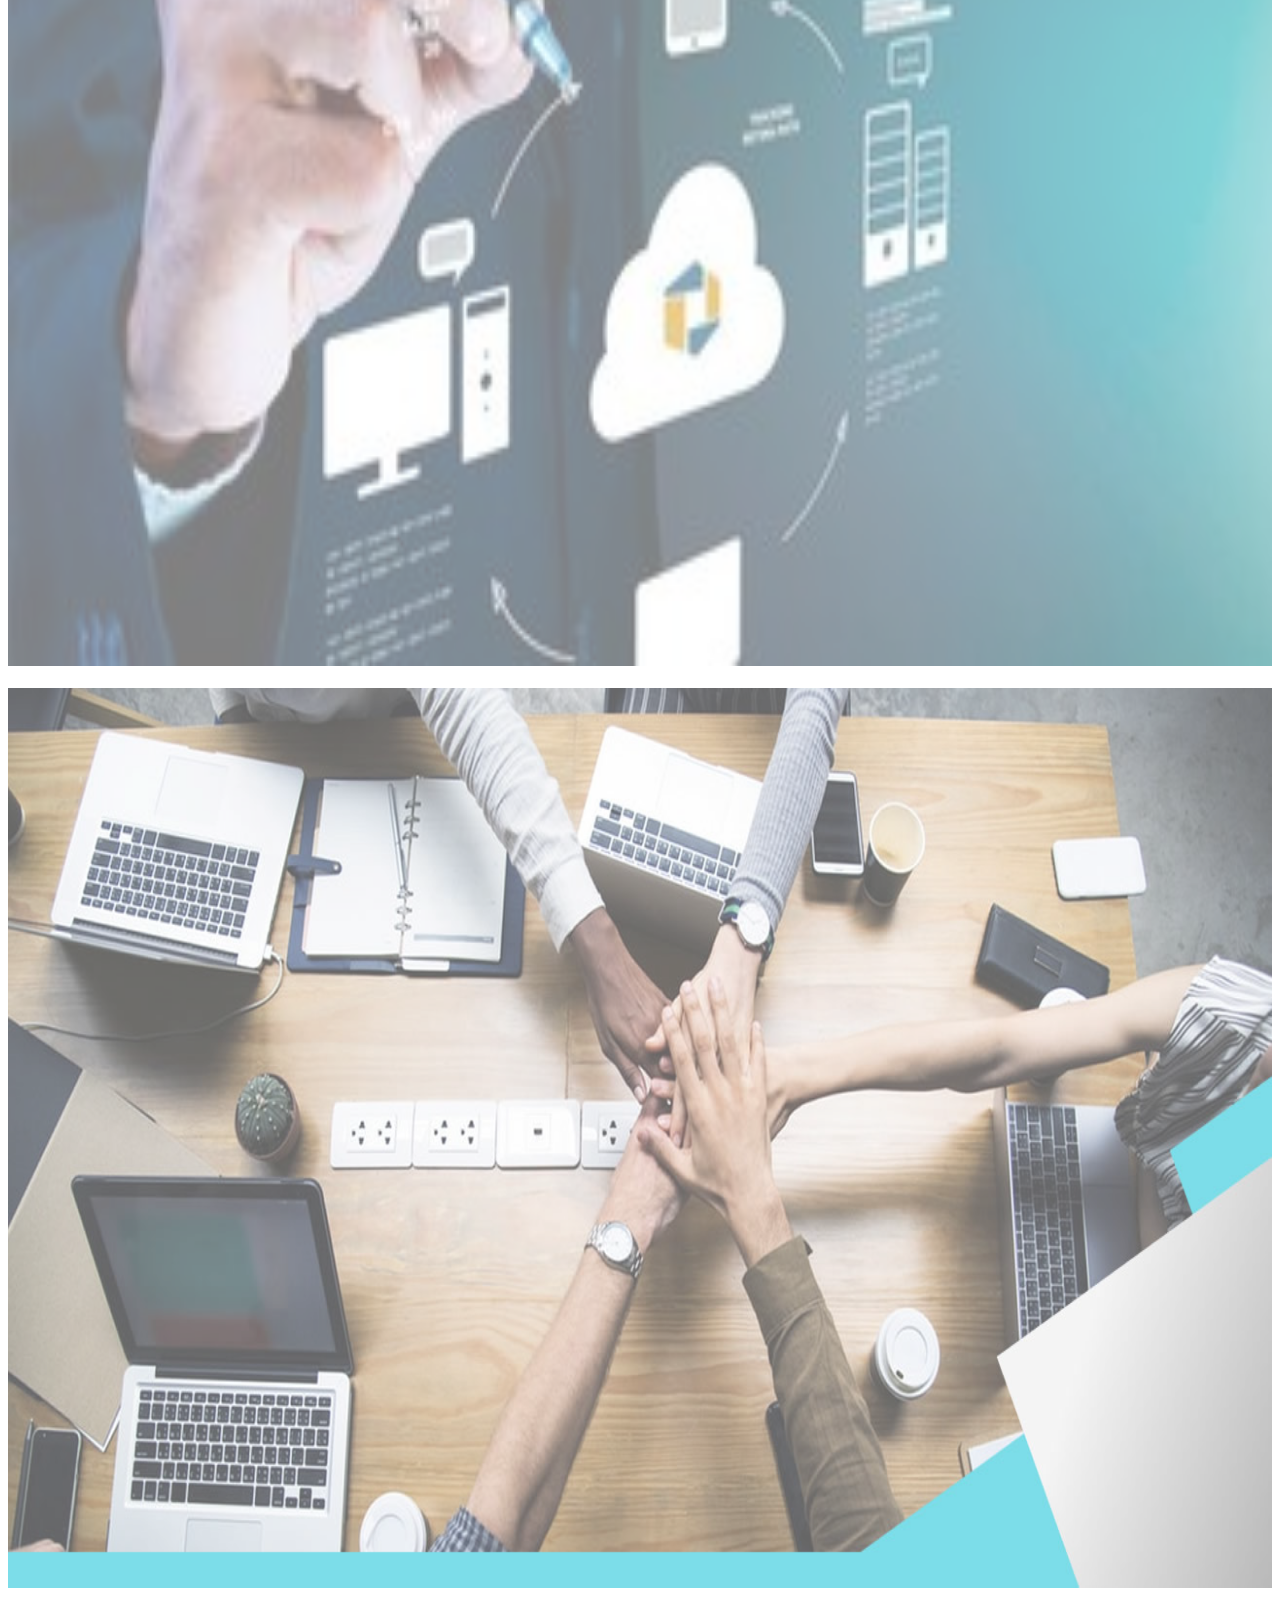
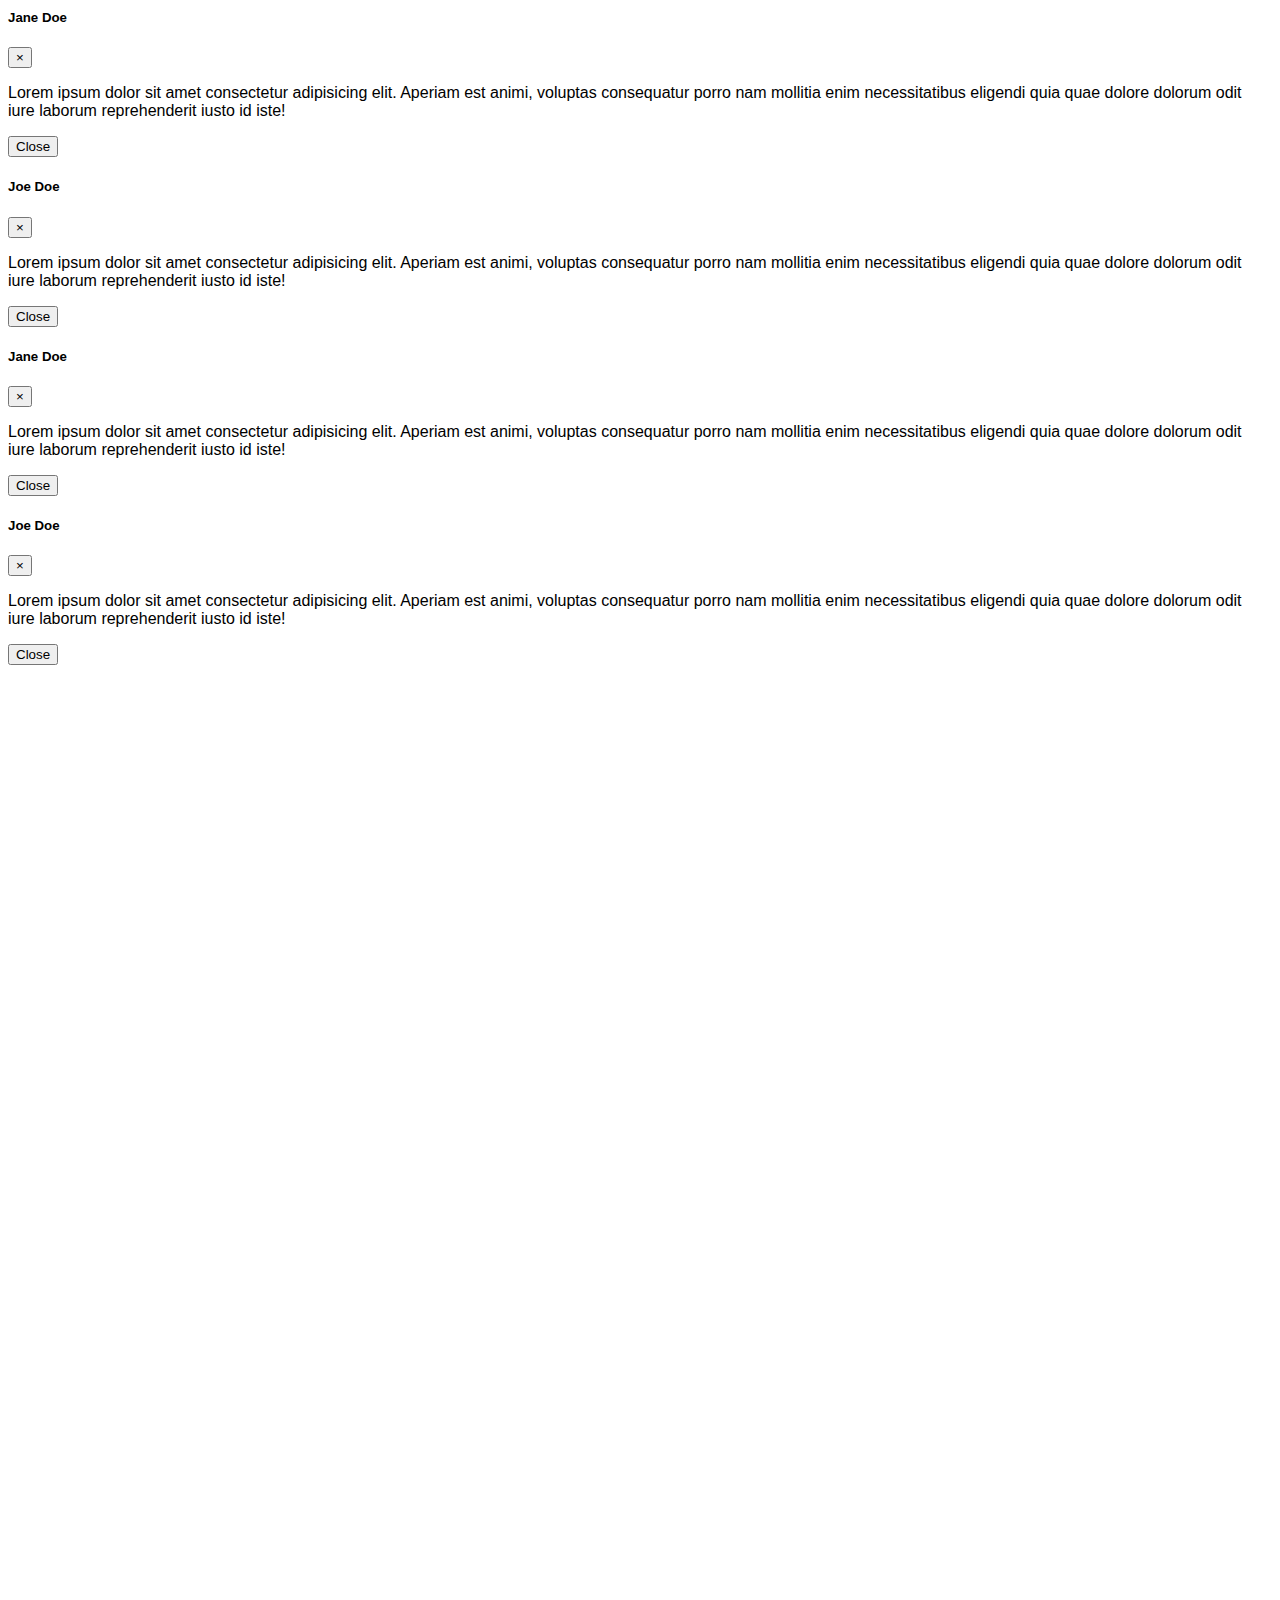
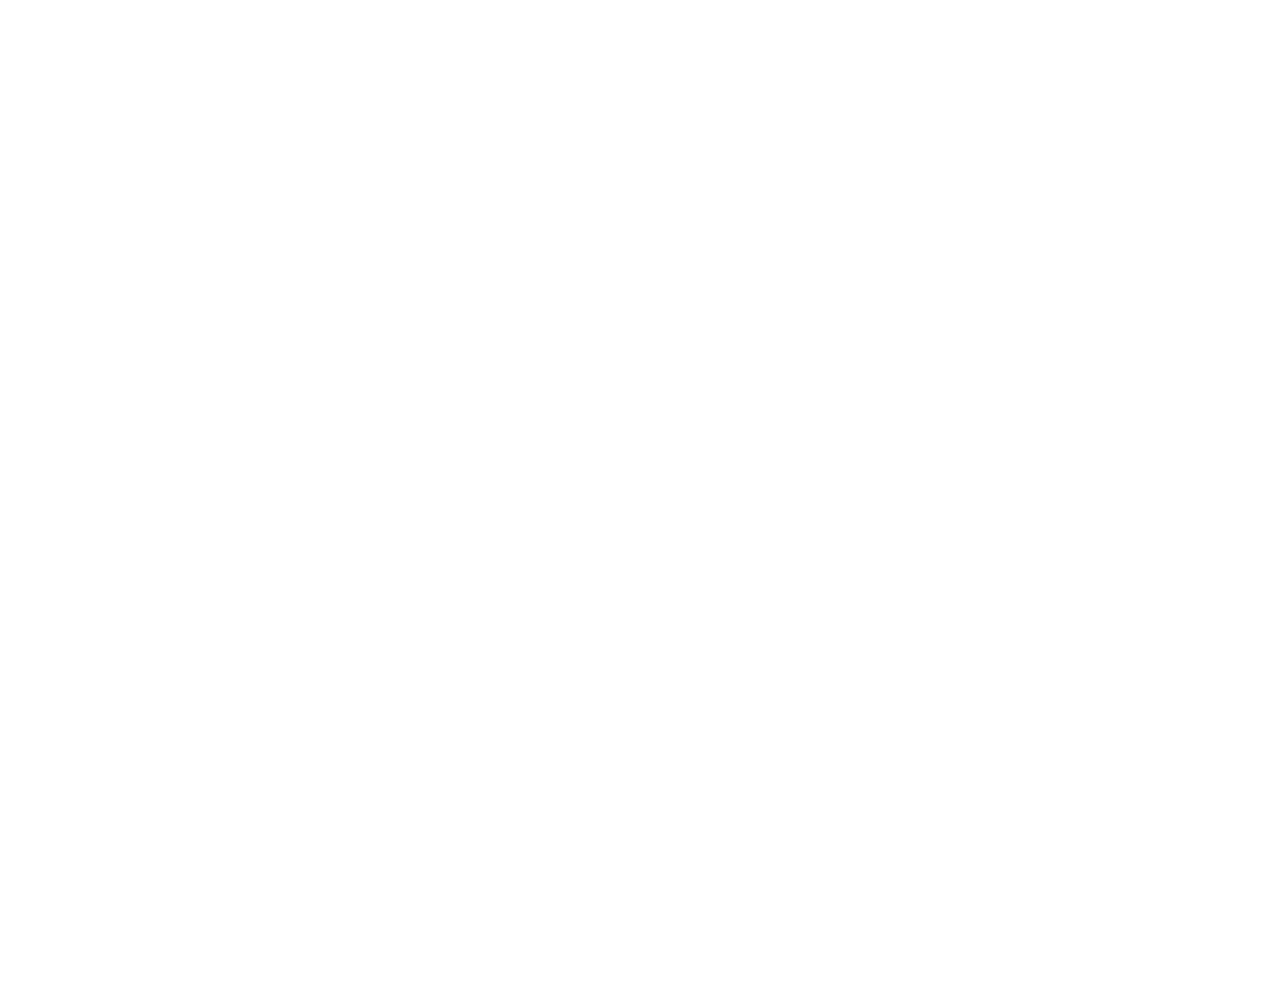
==== commit e10857fb: "Merge branch 'master' into branch_jr" ====
--- a/src/index.html
+++ b/src/index.html
@@ -4,7 +4,7 @@
 <head>
     <meta charset="UTF-8">
     <meta name="viewport" content="width=device-width, initial-scale=1.0">
-    <meta name="description" content="Dojo-bootstrap, ejemplo practico del uso de esta libreria. ¿Quieres saber mas?" />
+    <meta name="description" content="Dojo-bootstrap, ejemplo práctico del uso de esta librería. ¿Quieres saber más?" />
     <link rel="icon" href="favicon.ico">
     <title>Dojo-Bootstrap</title>
     <!-- Bootstrap css-->
@@ -59,7 +59,7 @@
         </a>
     </div>
 
-    <!-- Navegacion-->
+    <!-- Navegación-->
     <nav class="navbar sticky-top navbar-expand-lg navbar-dark bg-dark hidden">
         <a class="navbar-brand" href="../src/index.html">
             <img src="../src/img/logo-intelix-white.png" width="130" height="35" loading="lazy" alt="Intelix logo">
@@ -99,7 +99,7 @@
                     <div class="accordion pb-2 pt-1 accCard" id="accordionExample">
                         <div class="card">
                             <div class="card-header" id="headingOne">
-                                <h2 class="mb-0 ">
+                                <h2 class="mb-0">
                                     <button class="btn btn-link btn-block text-left text" type="button" data-toggle="collapse" data-target="#collapseOne" aria-expanded="true" aria-controls="collapseOne">
                                 Collapsible Group Item #1 <i class="fas fa-minus"></i>
                               </button>
@@ -318,7 +318,7 @@
                             <div id="alertNo" class="alert alert-danger mr-2 ml-2 mt-2 " role="alert">Complete todos los campos</div>
                             <div id="alertNoLength" class="alert alert-danger mr-2 ml-2 mt-2" role="alert">El nombre es muy largo</div>
                             <div id="alertNoEspecial" class="alert alert-danger mr-2 ml-2 mt-2" role="alert">El nombre no debe contener numeros ni caracteres especiales</div>
-                            <div id="alertNoCorreo" class="alert alert-danger mr-2 ml-2 mt-2" role="alert">El correo no es valido</div>
+                            <div id="alertNoCorreo" class="alert alert-danger mr-2 ml-2 mt-2" role="alert">El correo no es válido</div>
                             <div id="alertNoComentario" class="alert alert-danger mr-2 ml-2 mt-2" role="alert">El comentario es muy largo</div>
                             <div class="card-body">
                                 <div class="form-group">
@@ -338,7 +338,7 @@
 
                 </div>
             </div>
-
+        </div>
     </section>
 
     <!-- Bootstrap js-->
@@ -354,9 +354,9 @@
     <!-- fontawesome-->
     <script src="js/fontawesomeIcons.js"></script>
     <!-- Animaciones-->
-    <script src="js/jQueryAnimate.js"></script>
-    <script src="js/jQuerySmoothScrolling.js"></script>
-    <script src="js/jQueryAddOrRevomeClass.js"></script>
+  <script src="js/jQueryAnimate.js"></script>
+  <script src="js/jQuerySmoothScrolling.js"></script>
+  <script src="js/jQueryAddOrRevomeClass.js"></script>
 
 </body>
 
--- a/src/css/main.css
+++ b/src/css/main.css
@@ -289,4 +289,82 @@
     position: relative;
     opacity: 0;
     bottom: -850px;
-}+}
+
+@media (min-width: 320px) and (min-height: 640px) {
+    .accCard {
+        font-size: 13px;
+        padding-bottom: 15px;
+    }
+    div .card-body {
+        padding: 15px;
+    }
+    .colabcard {
+        font-size: 12px;
+        width: 336px;
+        margin-bottom: 50px;
+    }
+
+    .col-lg-3{
+        width: 44%;
+    }
+
+}
+
+/*
+@media (min-width: 420px)  and (max-width: 540px){
+    .accCard {
+        font-size: 13px;
+        padding-bottom: 15px;
+    }
+    div .card-body {
+        padding: 15px;
+    }
+    .colabcard {
+        font-size: 16px;
+        width: 370px;
+
+        margin-bottom: 50px;
+    }
+
+    .col-lg-3{
+        width: 50%;
+    }
+
+}
+
+@media (min-width: 540px) and (max-width: 760px) {
+    .accCard {
+        font-size: 13px;
+        padding-bottom: 15px;
+    }
+    div .card-body {
+        padding: 15px;
+    }
+    .colabcard {
+        font-size: 16px;
+        width:500px;
+
+        margin-bottom: 50px;
+    }
+
+    .col-lg-3{
+        width: 50%;
+    }
+
+}
+
+@media (min-width: 760px) and (max-width: 990px){
+    .colabcard {
+        font-size: 16px;
+        width: 650px;
+
+        margin-bottom: 50px;
+    }
+
+    .col-lg-3{
+        width: 50%;
+    }
+
+}
+*/
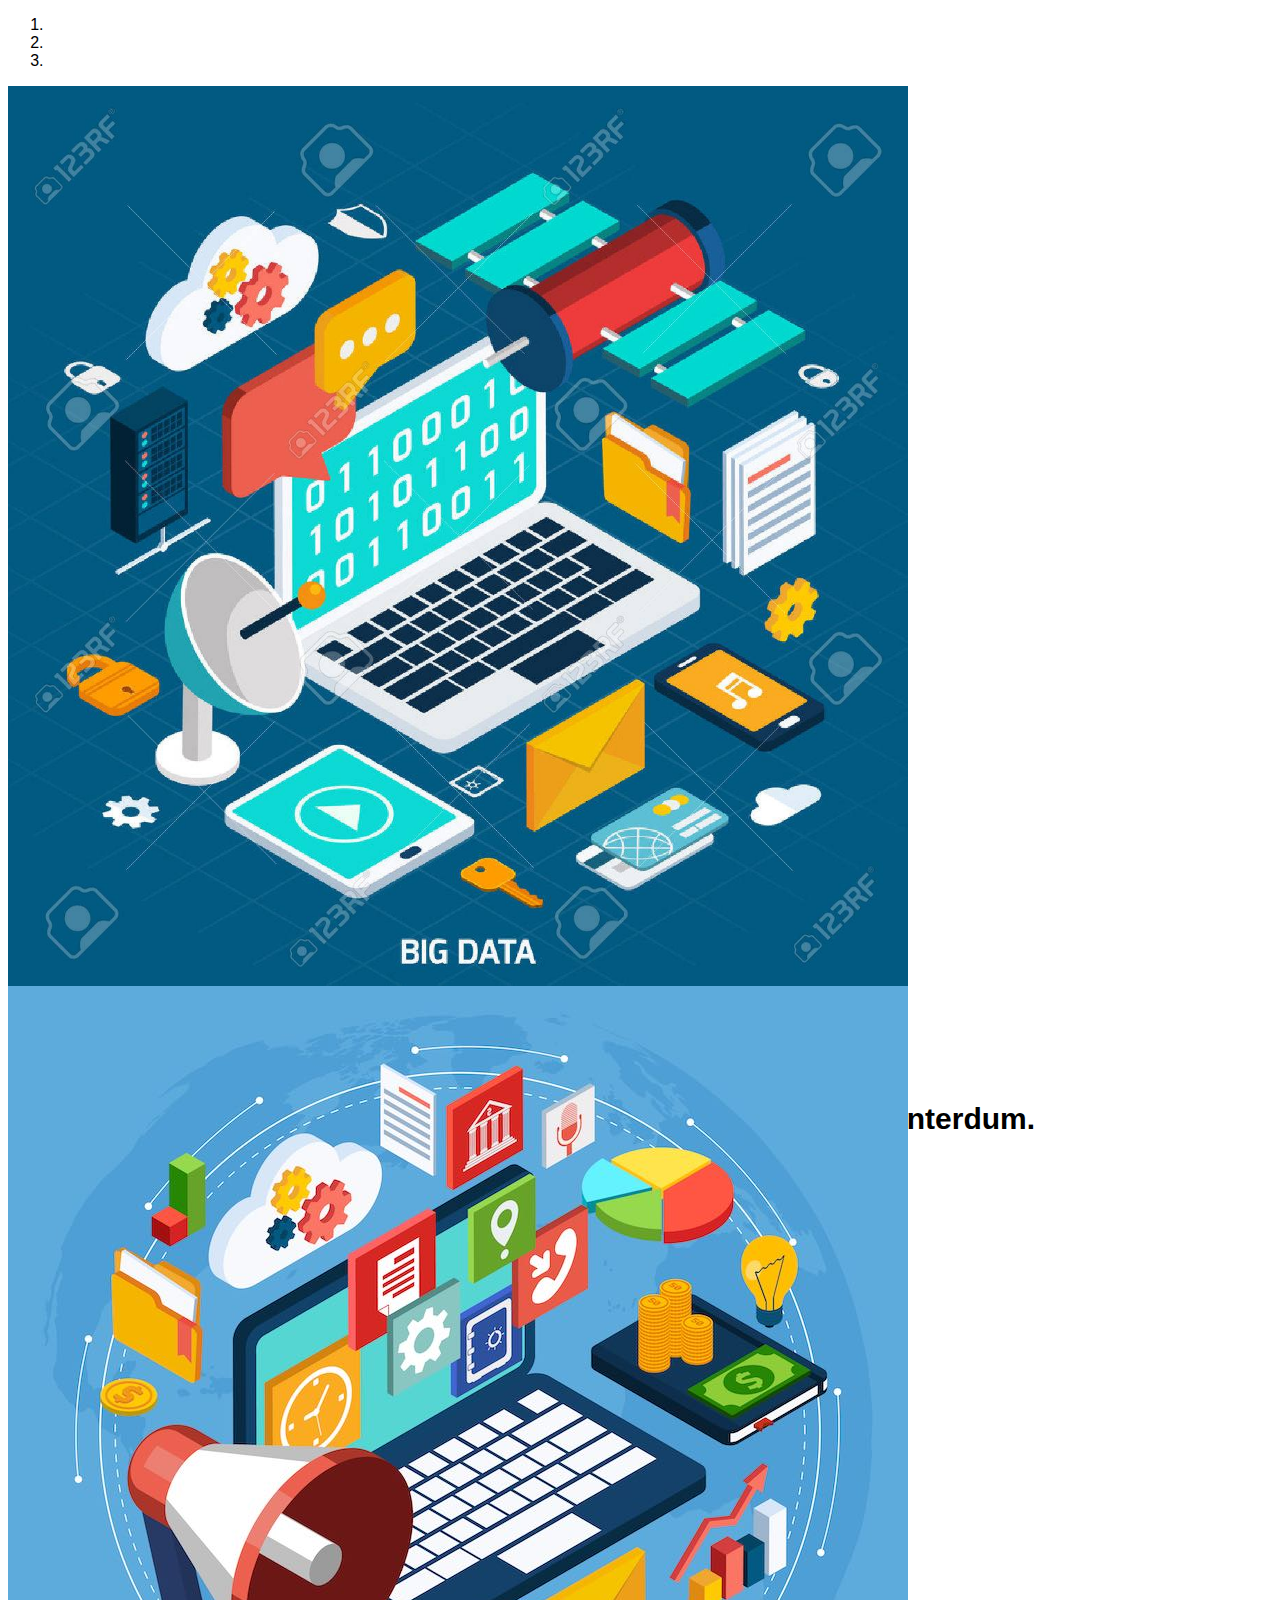
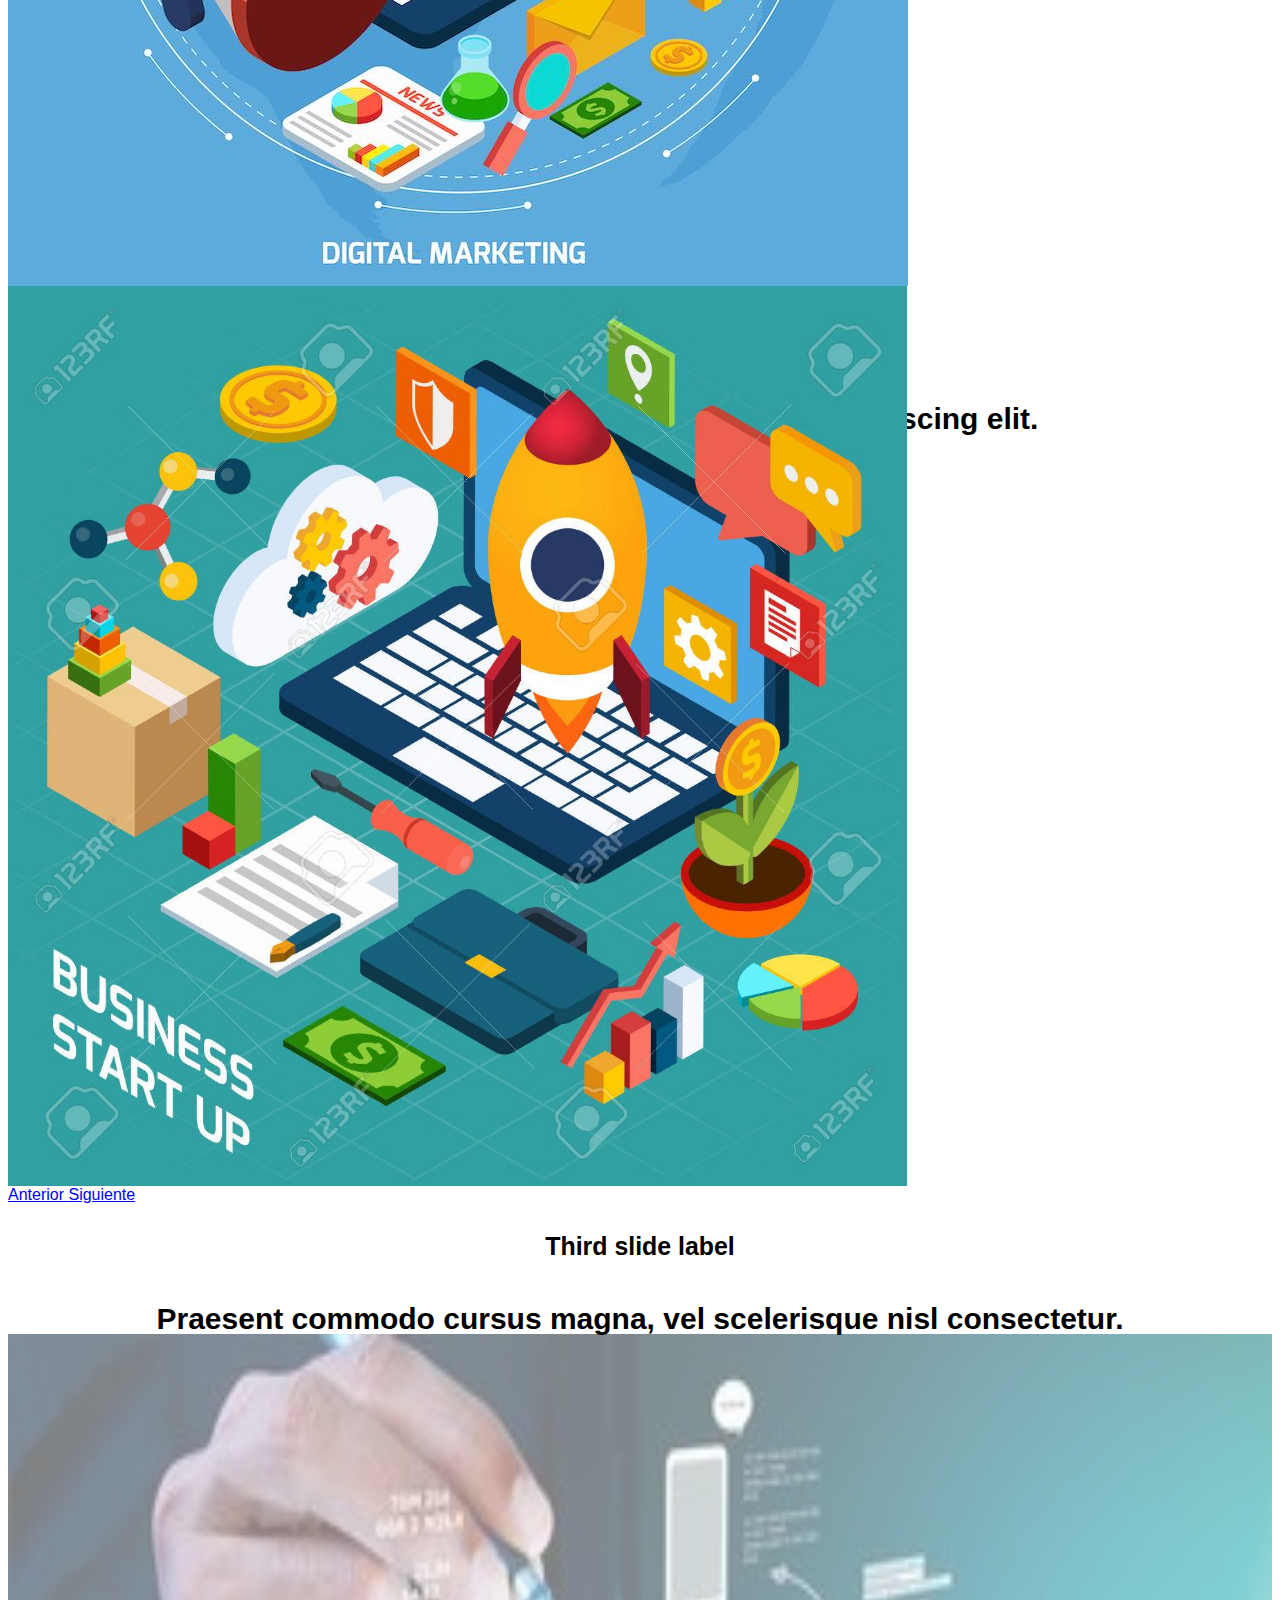
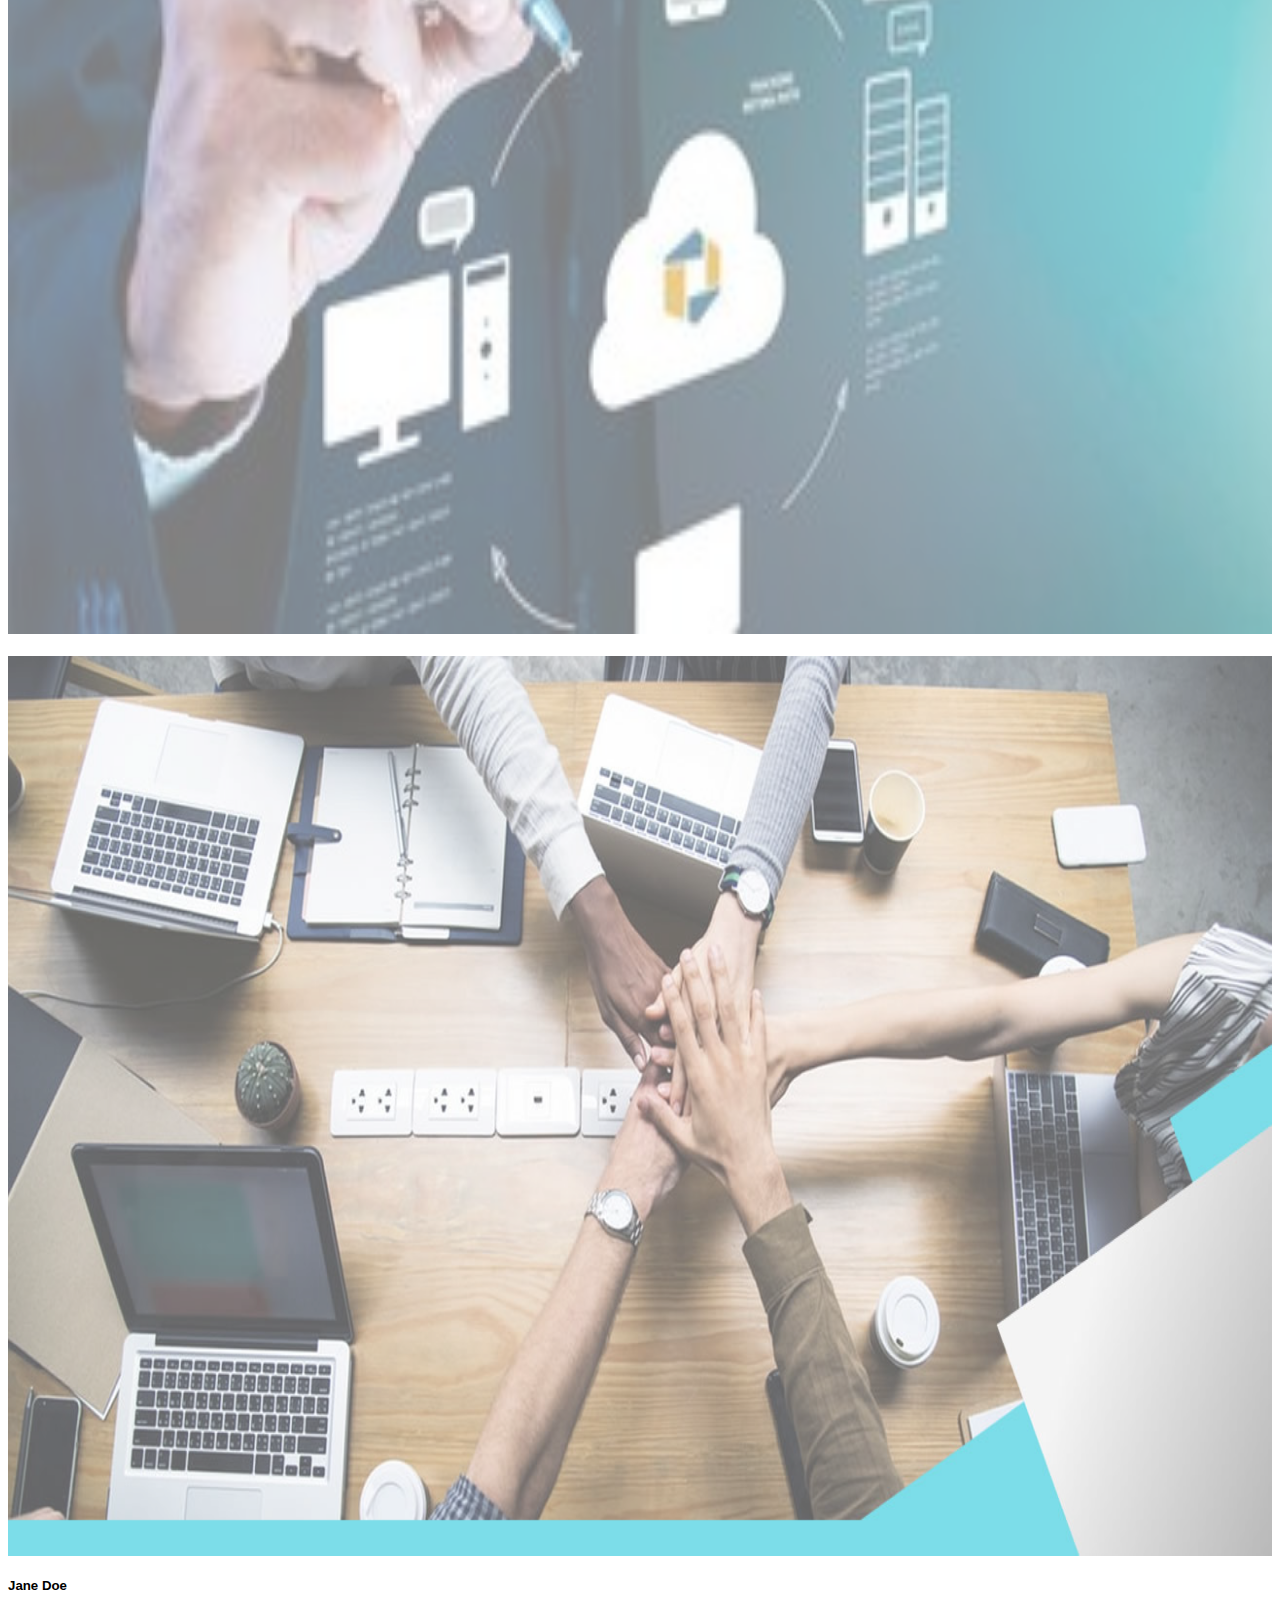
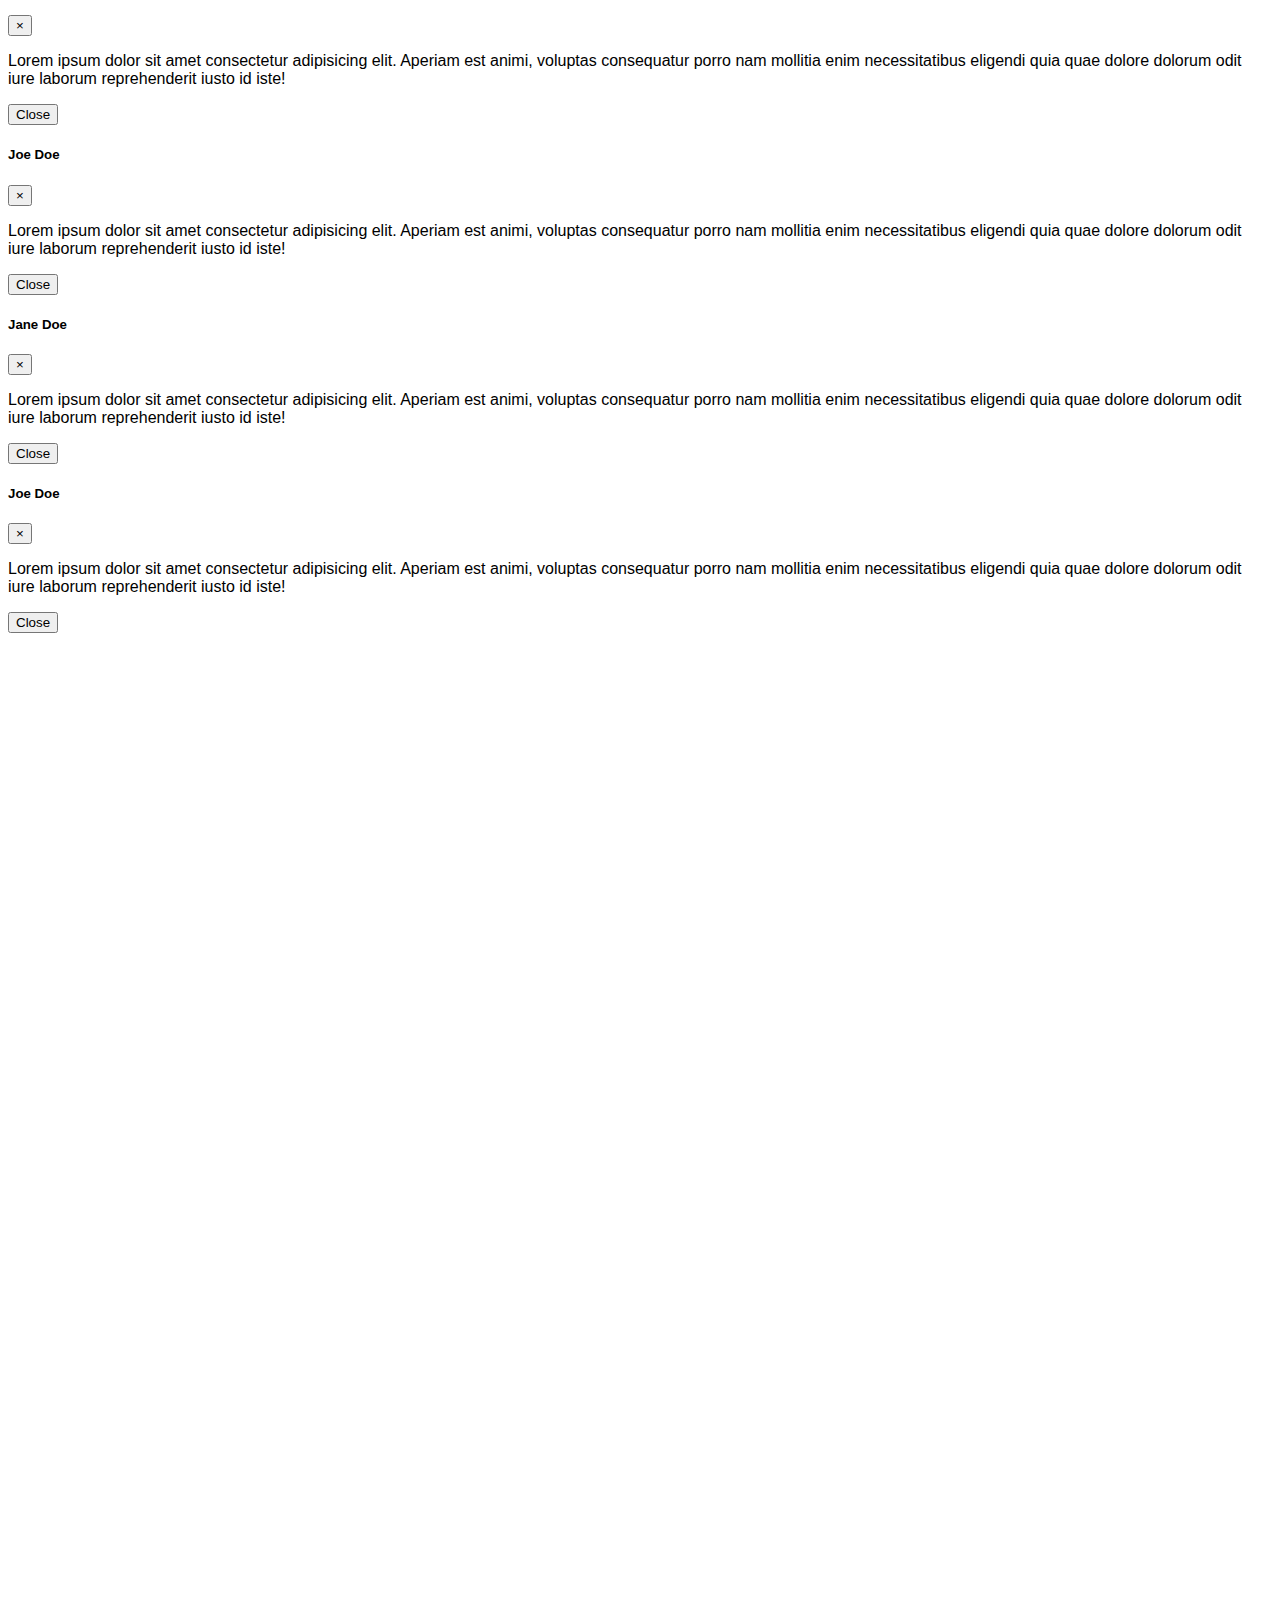
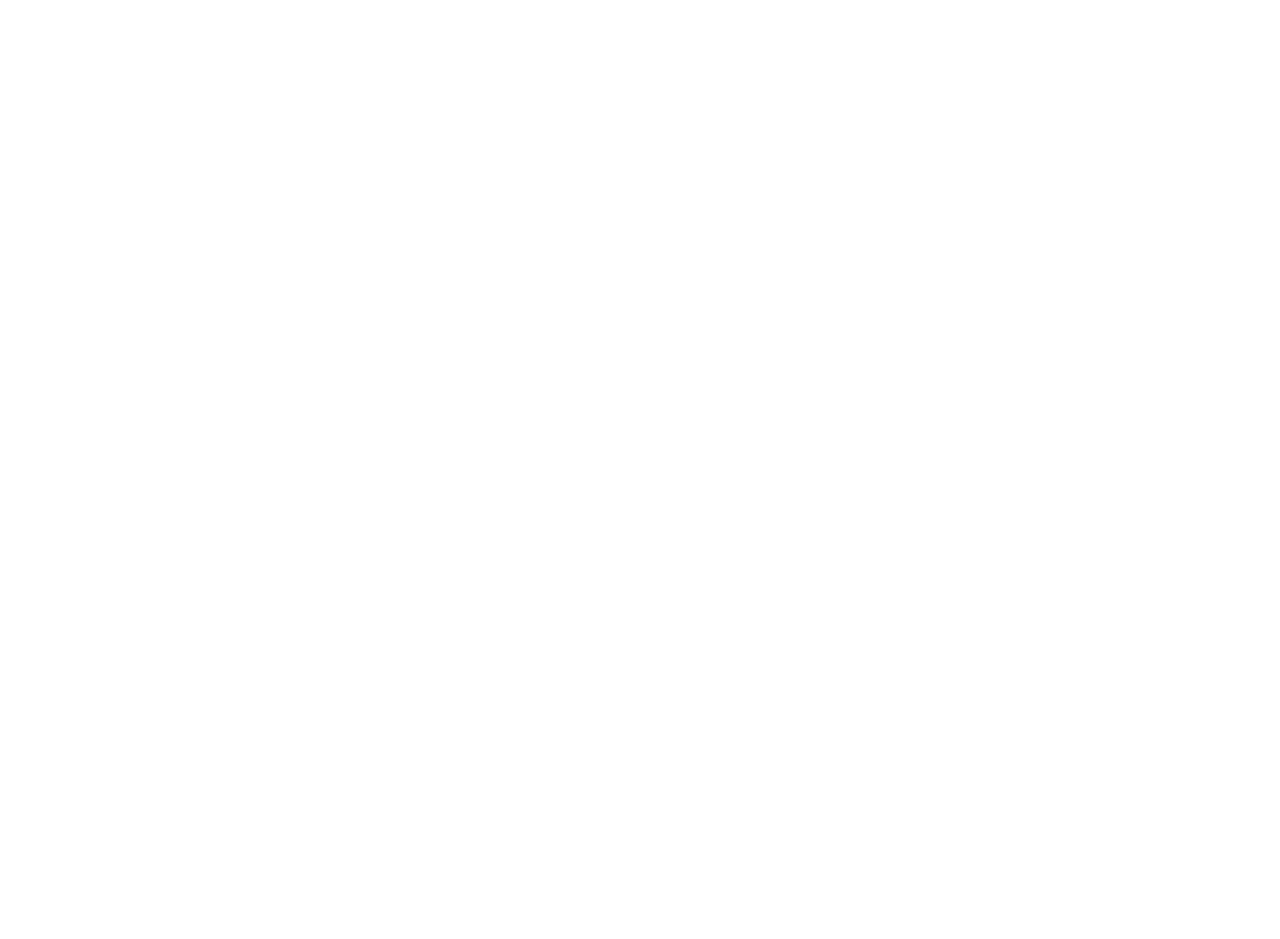
==== commit 5dc45abd: "Arreglo responsive 2.0" ====
--- a/src/index.html
+++ b/src/index.html
@@ -4,7 +4,7 @@
 <head>
     <meta charset="UTF-8">
     <meta name="viewport" content="width=device-width, initial-scale=1.0">
-    <meta name="description" content="Dojo-bootstrap, ejemplo práctico del uso de esta librería. ¿Quieres saber más?" />
+    <meta name="description" content="Dojo-bootstrap, ejemplo practico del uso de esta libreria. ¿Quieres saber mas?" />
     <link rel="icon" href="favicon.ico">
     <title>Dojo-Bootstrap</title>
     <!-- Bootstrap css-->
@@ -59,7 +59,7 @@
         </a>
     </div>
 
-    <!-- Navegación-->
+    <!-- Navegacion-->
     <nav class="navbar sticky-top navbar-expand-lg navbar-dark bg-dark hidden">
         <a class="navbar-brand" href="../src/index.html">
             <img src="../src/img/logo-intelix-white.png" width="130" height="35" loading="lazy" alt="Intelix logo">
@@ -99,7 +99,7 @@
                     <div class="accordion pb-2 pt-1 accCard" id="accordionExample">
                         <div class="card">
                             <div class="card-header" id="headingOne">
-                                <h2 class="mb-0">
+                                <h2 class="mb-0 ">
                                     <button class="btn btn-link btn-block text-left text" type="button" data-toggle="collapse" data-target="#collapseOne" aria-expanded="true" aria-controls="collapseOne">
                                 Collapsible Group Item #1 <i class="fas fa-minus"></i>
                               </button>
@@ -159,7 +159,7 @@
             <div class="text-center p-3">
                 <h1 class="text-black colabtx text-xs">Colaboradores</h1>
                 <div class="row colabcard">
-                    <div class="col-lg-3">
+                    <div class="col-lg-3 col-md-6 col-sm-6 col-6">
                         <div class="card card-sm">
                             <div class="card-body">
                                 <figure><img src="../src/img/person_icon.png" class="img-fluid rounded-circle w-50" alt="Colaborador"></figure>
@@ -174,7 +174,7 @@
                         </div>
 
                     </div>
-                    <div class="col-lg-3">
+                    <div class="col-lg-3 col-md-6 col-sm-6 col-6">
                         <div class="card card-sm">
                             <div class="card-body">
                                 <figure><img src="../src/img/person_icon.png" class="img-fluid rounded-circle w-50" alt=" Colaborador"></figure>
@@ -188,7 +188,7 @@
                         </div>
 
                     </div>
-                    <div class="col-lg-3">
+                    <div class="col-lg-3 col-md-6 col-sm-6 col-6">
                         <div class="card card-sm">
                             <div class="card-body">
                                 <figure><img src="../src/img/person_icon.png" class="img-fluid rounded-circle w-50" alt="Colaborador"></figure>
@@ -202,7 +202,7 @@
                         </div>
 
                     </div>
-                    <div class="col-lg-3">
+                    <div class="col-lg-3 col-md-6 col-sm-6 col-6">
                         <div class="card card-sm">
                             <div class="card-body">
                                 <figure><img src="../src/img/person_icon.png" class="img-fluid rounded-circle w-50" alt=" Colaborador"></figure>
@@ -318,7 +318,7 @@
                             <div id="alertNo" class="alert alert-danger mr-2 ml-2 mt-2 " role="alert">Complete todos los campos</div>
                             <div id="alertNoLength" class="alert alert-danger mr-2 ml-2 mt-2" role="alert">El nombre es muy largo</div>
                             <div id="alertNoEspecial" class="alert alert-danger mr-2 ml-2 mt-2" role="alert">El nombre no debe contener numeros ni caracteres especiales</div>
-                            <div id="alertNoCorreo" class="alert alert-danger mr-2 ml-2 mt-2" role="alert">El correo no es válido</div>
+                            <div id="alertNoCorreo" class="alert alert-danger mr-2 ml-2 mt-2" role="alert">El correo no es valido</div>
                             <div id="alertNoComentario" class="alert alert-danger mr-2 ml-2 mt-2" role="alert">El comentario es muy largo</div>
                             <div class="card-body">
                                 <div class="form-group">
@@ -338,7 +338,7 @@
 
                 </div>
             </div>
-        </div>
+
     </section>
 
     <!-- Bootstrap js-->
@@ -354,10 +354,10 @@
     <!-- fontawesome-->
     <script src="js/fontawesomeIcons.js"></script>
     <!-- Animaciones-->
-  <script src="js/jQueryAnimate.js"></script>
-  <script src="js/jQuerySmoothScrolling.js"></script>
-  <script src="js/jQueryAddOrRevomeClass.js"></script>
+    <script src="js/jQueryAnimate.js"></script>
+    <script src="js/jQuerySmoothScrolling.js"></script>
+    <script src="js/jQueryAddOrRevomeClass.js"></script>
 
 </body>
 
-</html>
+</html>--- a/src/css/main.css
+++ b/src/css/main.css
@@ -89,12 +89,12 @@
     .text-acc {
         color: black;
         text-align: justify;
-        font-size: 10px;
+        font-size: 11px;
     }
     .card-sm {
         width: 120px;
         margin: auto auto;
-        height: 130px;
+        height: 140px;
     }
     .text-sm {
         font-size: 10px;
@@ -115,22 +115,19 @@
     }
 }
 
-@media (min-width:576px) and (max-width: 992px) {
-    .topmargin-sm {
-        margin-top: 30px;
-    }
+@media (min-width: 576px) {
     .text-acc {
         color: black;
         text-align: justify;
         font-size: 15px;
     }
     .card-sm {
-        width: 220px;
+        width: 120px;
         margin: auto auto;
-        height: 225px;
+        height: 130px;
     }
     .text-sm {
-        font-size: 17px;
+        font-size: 10px;
         margin-bottom: 0.1rem
     }
     figure {
@@ -139,33 +136,32 @@
     .btn-sm {
         opacity: 1;
         bottom: 0px;
+        font-size: 8px;
+        height: 20px;
+        width: 90px;
+    }
+    .topmargin-sm {
+        margin-top: 19px;
+    }
+}
+
+@media (min-width: 768px) {
+    .topmargin-sm {
+        margin-top: 30px;
+    }
+    .text-acc {
+        color: black;
+        text-align: justify;
         font-size: 15px;
-        height: 30px;
-        width: 140px;
-    }
-    .topmargin-sm {
-        margin-top: 19px;
-    }
-}
-
-@media (min-width: 992px) {
-    .topmargin-sm {
-        margin-top: 30px;
-    }
-}
-
-@media (max-height:639px) {
+    }
     .card-sm {
-        width: 115px;
+        width: 210px;
         margin: auto auto;
-        height: 114px;
+        height: 230px;
     }
     .text-sm {
-        font-size: 8px;
-        margin-bottom: 0.1rem
-    }
-    .text-xs {
-        margin-bottom: 0.1rem
+        font-size: 15px;
+        margin-bottom: 0.3rem
     }
     figure {
         margin: 0 0 0.1rem;
@@ -173,12 +169,18 @@
     .btn-sm {
         opacity: 1;
         bottom: 0px;
-        font-size: 7px;
-        height: 15px;
-        width: 90px;
-    }
-    .topmargin-sm {
-        margin-top: 19px;
+        font-size: 14px;
+        height: 30px;
+        width: 145px;
+    }
+    .topmargin-sm {
+        margin-top: 30px;
+    }
+}
+
+@media (min-width: 992px) {
+    .topmargin-sm {
+        margin-top: 30px;
     }
 }
 
@@ -289,82 +291,4 @@
     position: relative;
     opacity: 0;
     bottom: -850px;
-}
-
-@media (min-width: 320px) and (min-height: 640px) {
-    .accCard {
-        font-size: 13px;
-        padding-bottom: 15px;
-    }
-    div .card-body {
-        padding: 15px;
-    }
-    .colabcard {
-        font-size: 12px;
-        width: 336px;
-        margin-bottom: 50px;
-    }
-
-    .col-lg-3{
-        width: 44%;
-    }
-
-}
-
-/*
-@media (min-width: 420px)  and (max-width: 540px){
-    .accCard {
-        font-size: 13px;
-        padding-bottom: 15px;
-    }
-    div .card-body {
-        padding: 15px;
-    }
-    .colabcard {
-        font-size: 16px;
-        width: 370px;
-
-        margin-bottom: 50px;
-    }
-
-    .col-lg-3{
-        width: 50%;
-    }
-
-}
-
-@media (min-width: 540px) and (max-width: 760px) {
-    .accCard {
-        font-size: 13px;
-        padding-bottom: 15px;
-    }
-    div .card-body {
-        padding: 15px;
-    }
-    .colabcard {
-        font-size: 16px;
-        width:500px;
-
-        margin-bottom: 50px;
-    }
-
-    .col-lg-3{
-        width: 50%;
-    }
-
-}
-
-@media (min-width: 760px) and (max-width: 990px){
-    .colabcard {
-        font-size: 16px;
-        width: 650px;
-
-        margin-bottom: 50px;
-    }
-
-    .col-lg-3{
-        width: 50%;
-    }
-
-}
-*/
+}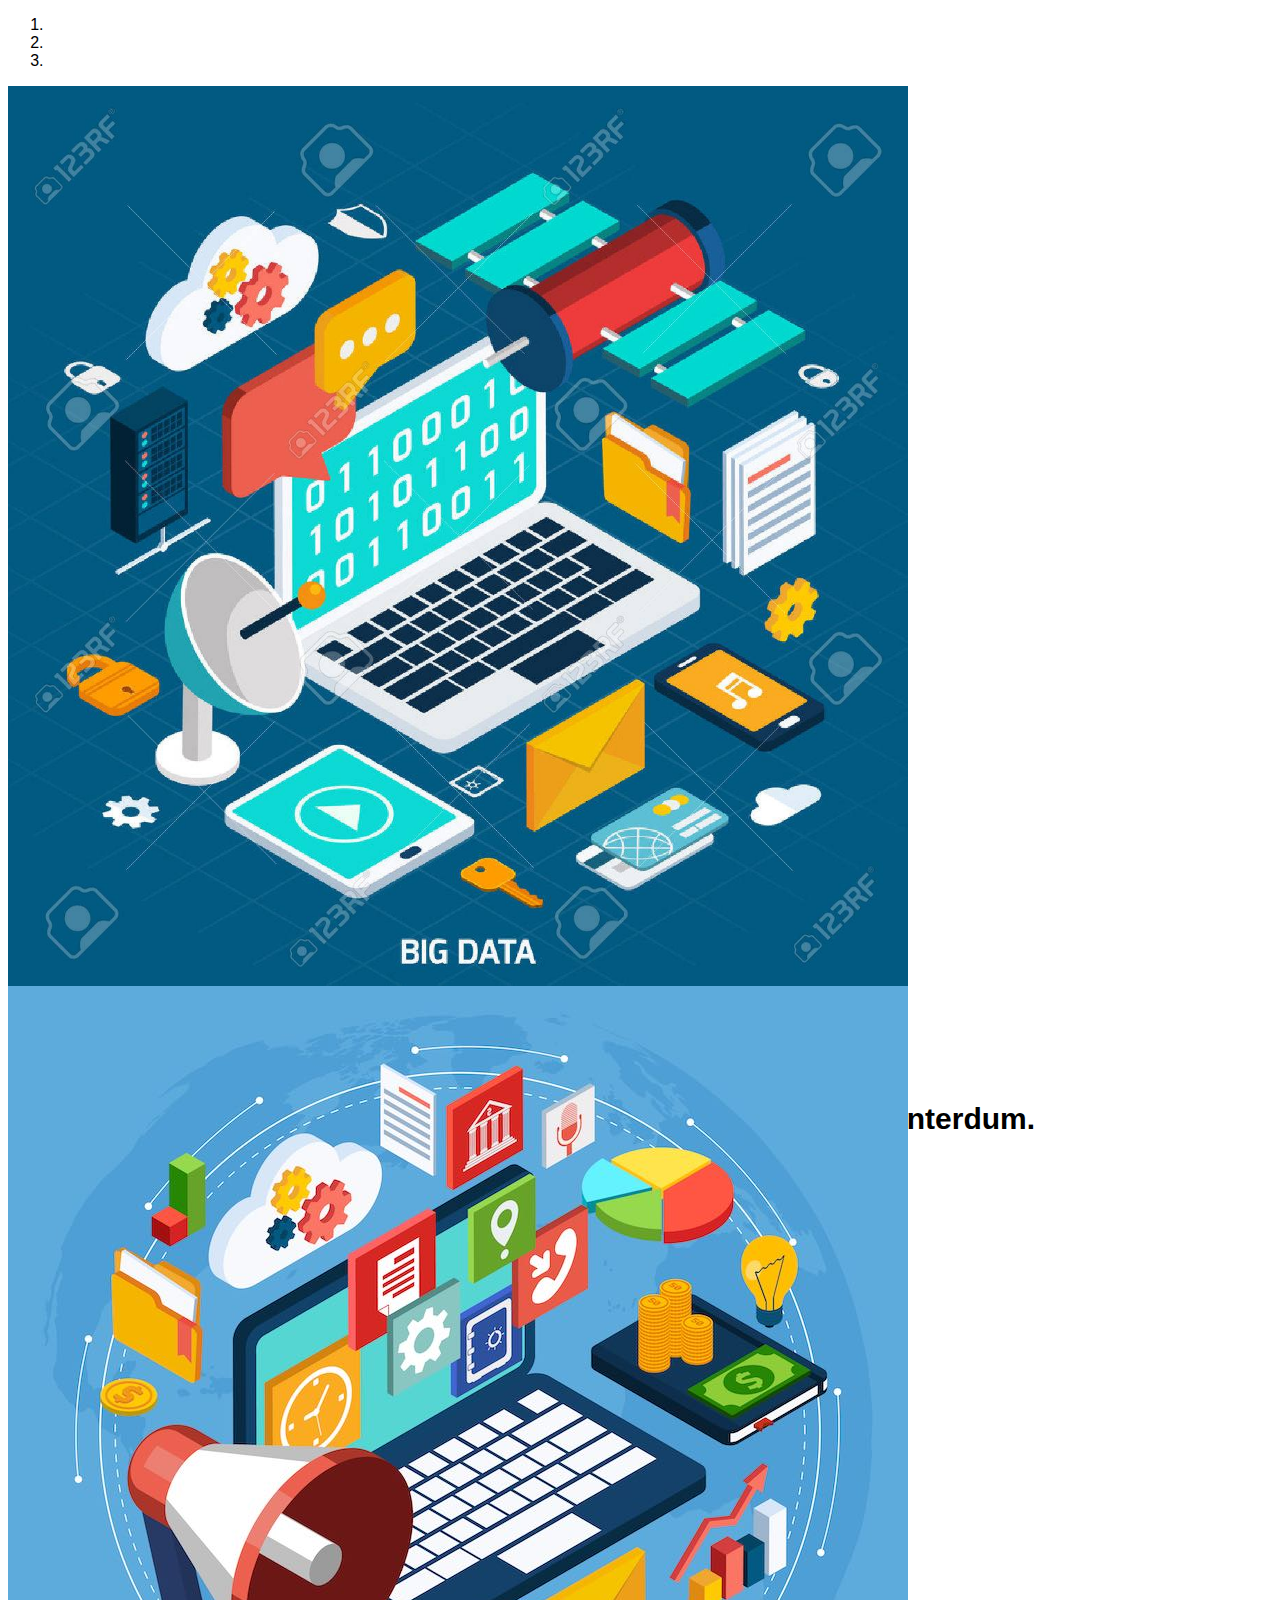
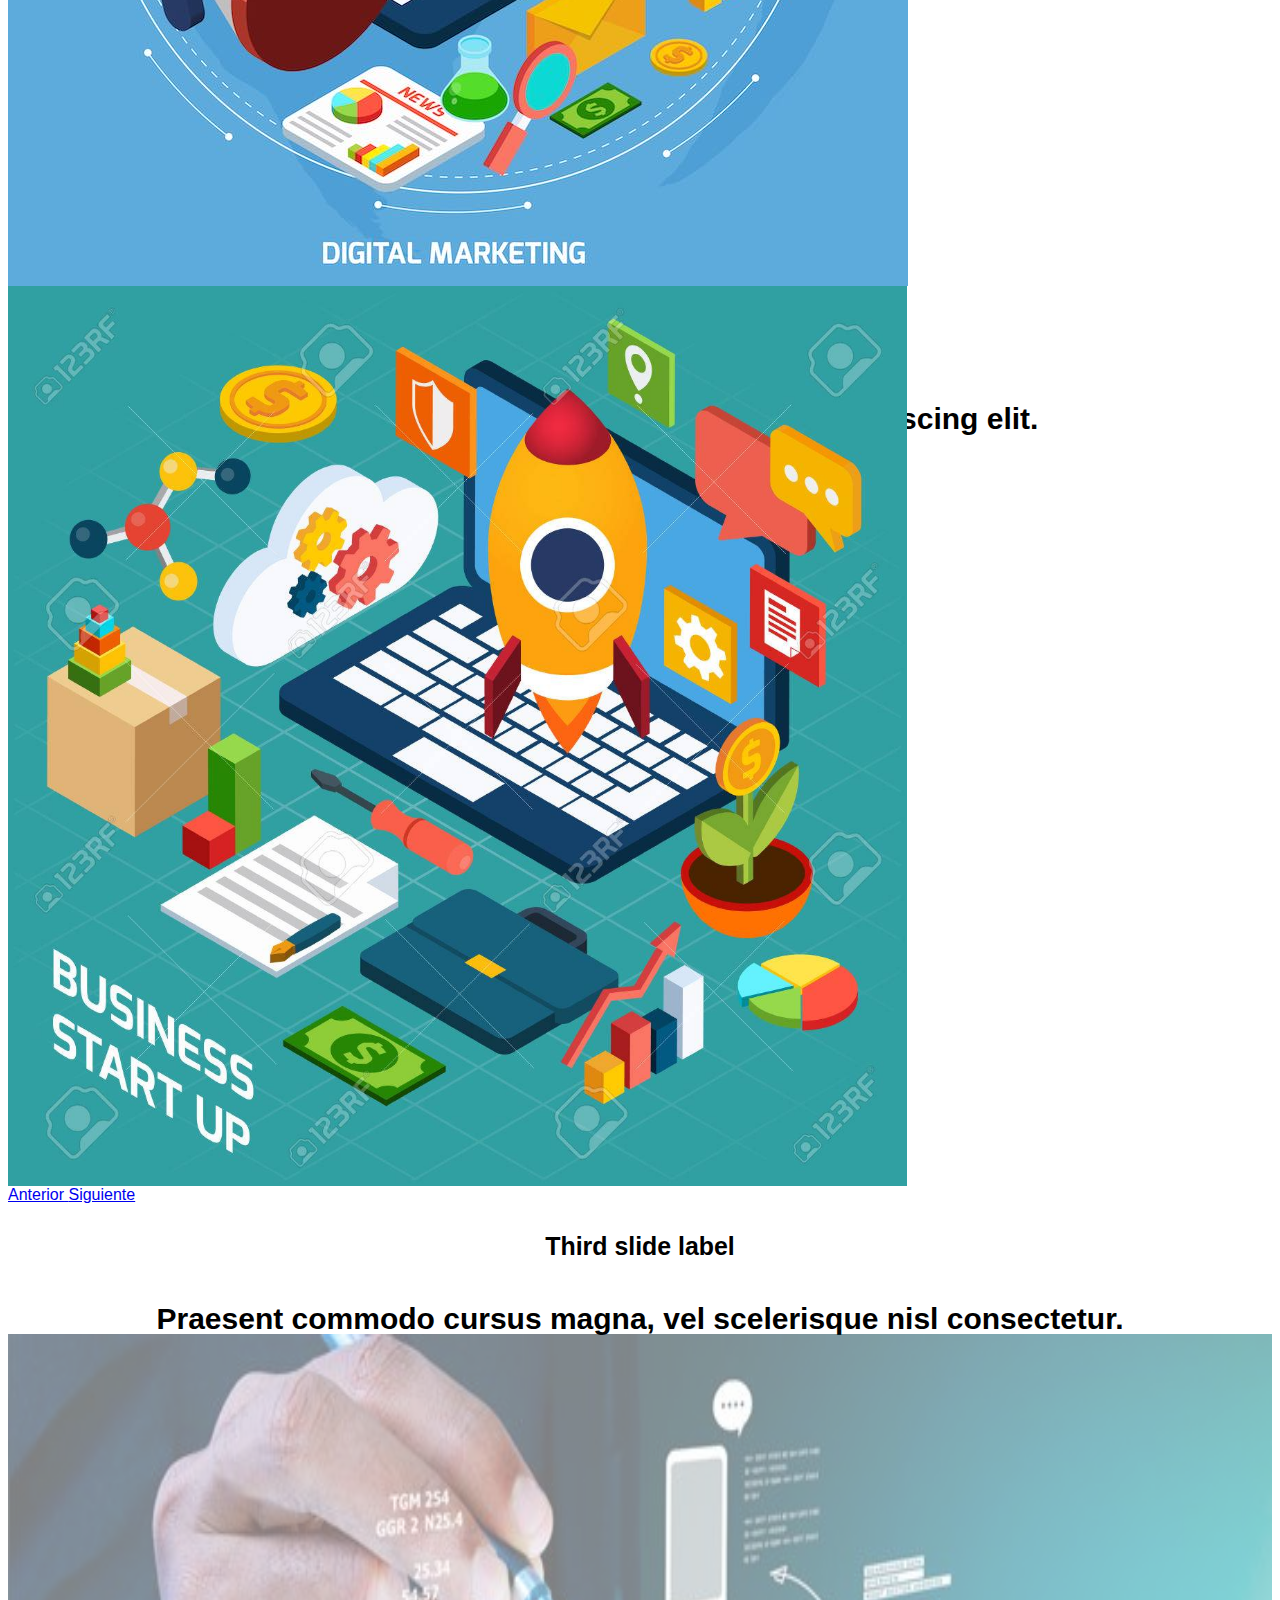
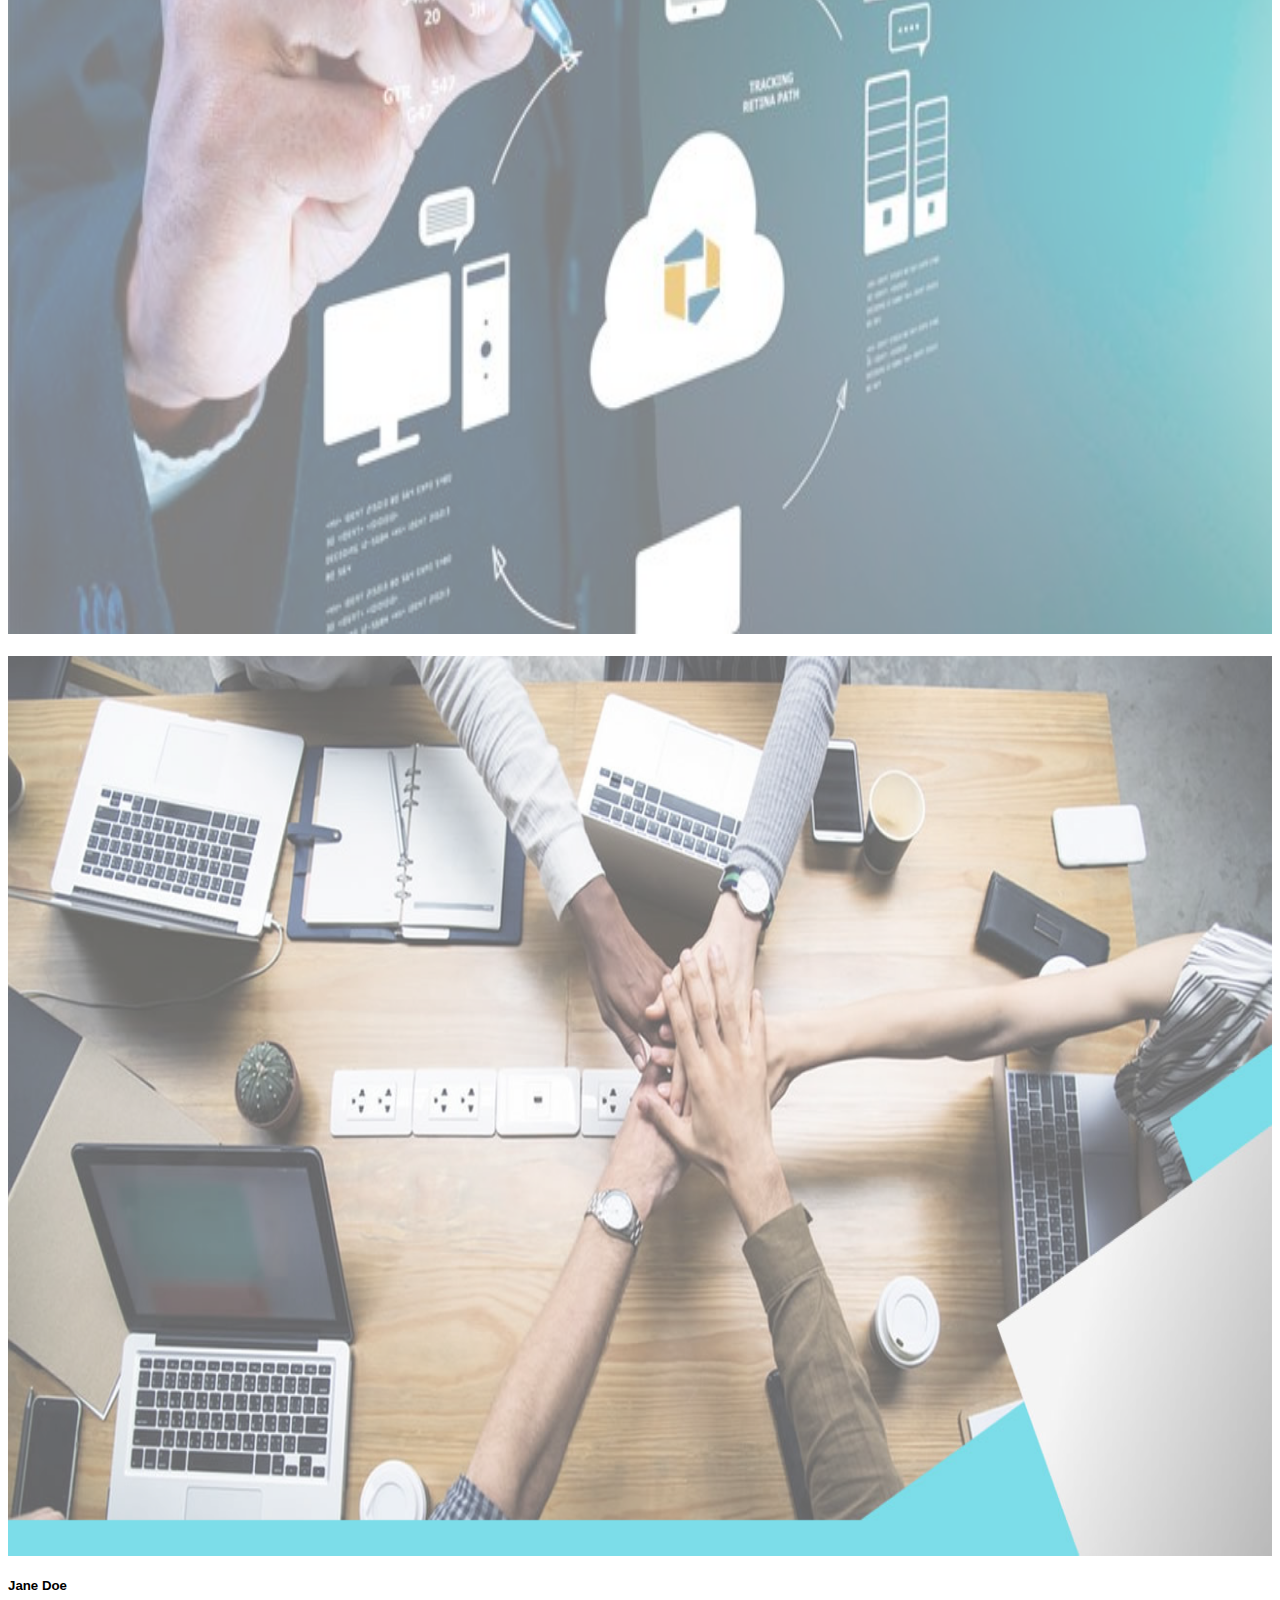
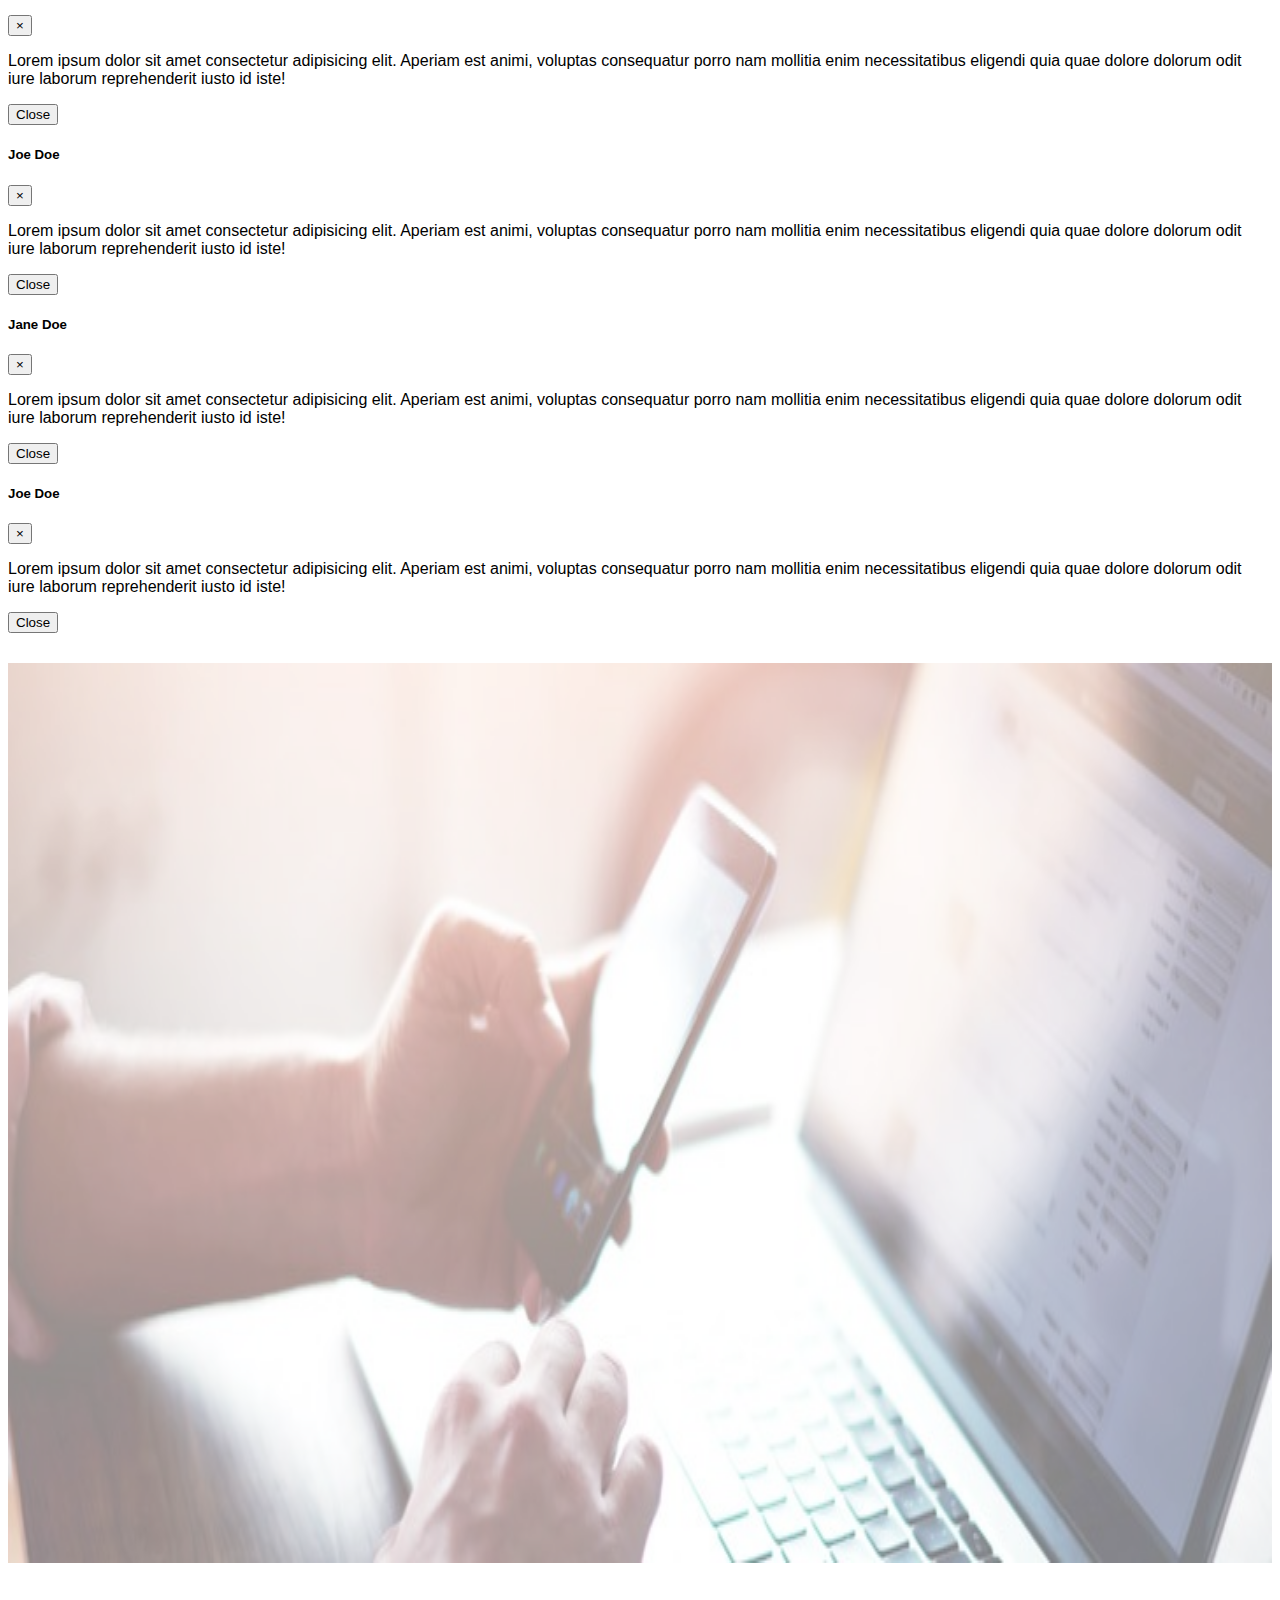
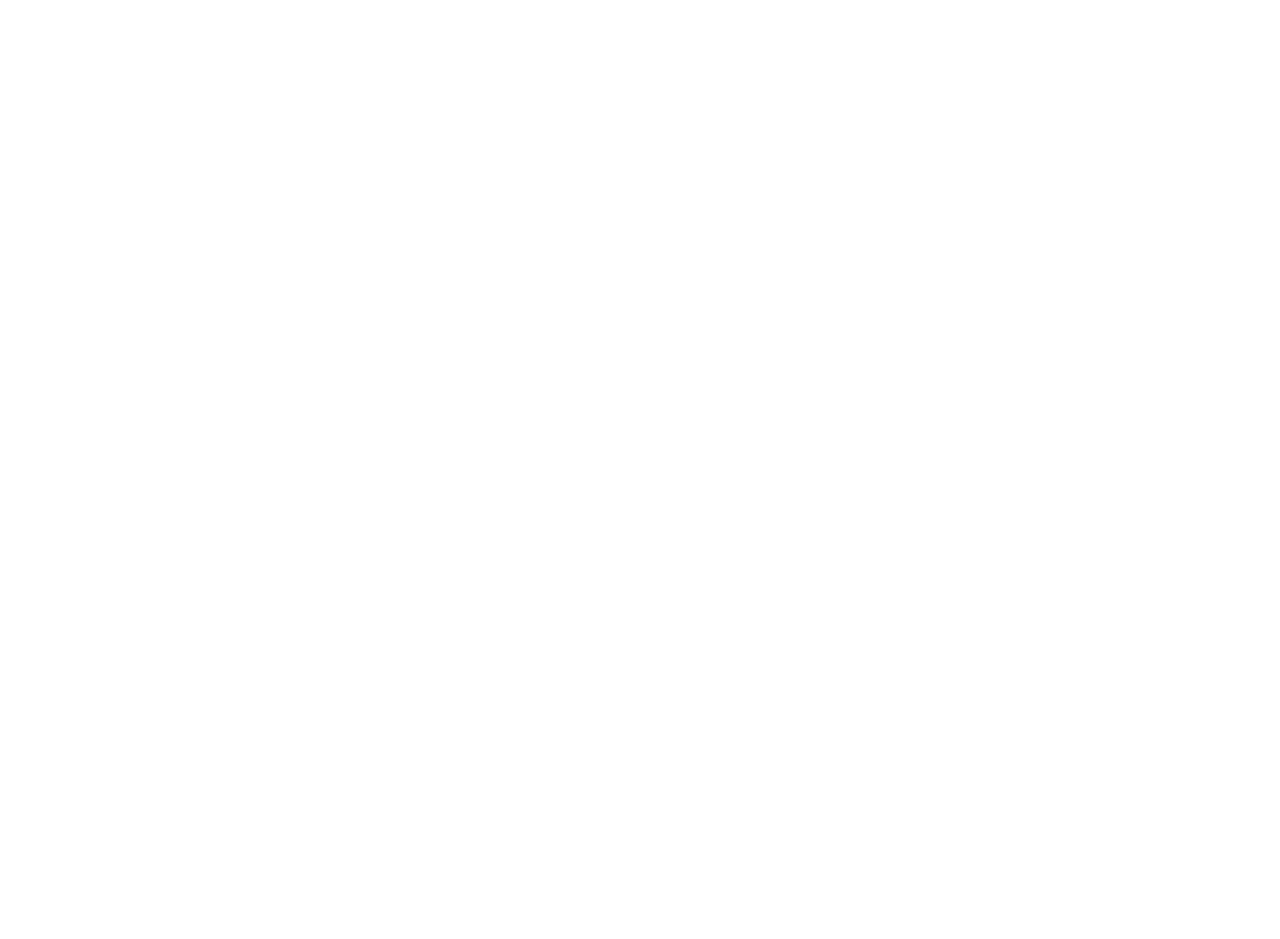
==== commit 73ce9fa8: "Arreglo de variables y nombre de archivos" ====
--- a/src/index.html
+++ b/src/index.html
@@ -26,14 +26,14 @@
         </ol>
         <div class="carousel-inner">
             <div class="carousel-item active" style="height: 100vh;">
-                <figure><img src="../src/img/tecnologia.jpg" style="height: 100vh;" class="d-block w-100 img-fluid " alt="Tecnologia 1"></figure>
+                <figure><img src="../src/img/technology.jpg" style="height: 100vh;" class="d-block w-100 img-fluid " alt="technology 1"></figure>
                 <div class="carousel-caption text-lg d-none d-md-block">
                     <h5><b>First slide label</b></h5>
                     <p>Nulla vitae elit libero, a pharetra augue mollis interdum.</p>
                 </div>
             </div>
             <div class="carousel-item" style="height: 100vh;">
-                <figure><img src="../src/img/tecnologia2.jpg" style="height: 100vh;" class="d-block w-100 img-fluid" alt="tecnologia 2"></figure>
+                <figure><img src="../src/img/technology2.jpg" style="height: 100vh;" class="d-block w-100 img-fluid" alt="technology 2"></figure>
 
                 <div class="carousel-caption text-lg d-none d-md-block">
                     <h5><b>Second slide label</b></h5>
@@ -41,7 +41,7 @@
                 </div>
             </div>
             <div class="carousel-item" style="height: 100vh;">
-                <figure><img src="../src/img/tecnologia3.jpg" style="height: 100vh;" class="d-block w-100 img-fluid" alt="tecnologia 3"></figure>
+                <figure><img src="../src/img/technology3.jpg" style="height: 100vh;" class="d-block w-100 img-fluid" alt="technology 3"></figure>
 
                 <div class="carousel-caption text-lg d-none d-md-block">
                     <h5><b>Third slide label</b></h5>
@@ -59,7 +59,7 @@
         </a>
     </div>
 
-    <!-- Navegacion-->
+    <!-- navigation-->
     <nav class="navbar sticky-top navbar-expand-lg navbar-dark bg-dark hidden">
         <a class="navbar-brand" href="../src/index.html">
             <img src="../src/img/logo-intelix-white.png" width="130" height="35" loading="lazy" alt="Intelix logo">
@@ -75,10 +75,10 @@
                     <a class="nav-link " href="#header">Servicios </a>
                 </li>
                 <li class="nav-item">
-                    <a class="nav-link" href="#acercaDe">Acerca de</a>
+                    <a class="nav-link" href="#about">Acerca de</a>
                 </li>
                 <li class="nav-item">
-                    <a class="nav-link" href="#contacto">Contacto</a>
+                    <a class="nav-link" href="#contact">Contacto</a>
                 </li>
             </ul>
 
@@ -86,10 +86,10 @@
 
     </nav>
 
-    <!-- Servicios-->
+    <!-- services-->
     <section class="accordion-area" id="header">
 
-        <div class="container servicios pt-5">
+        <div class="container services pt-5">
             <div class="row">
                 <div class="sertx text text-center pl-3 pt-3">
                     <h1 class="text-black ">Servicios</h1>
@@ -153,16 +153,16 @@
 
 
     </section>
-    <!-- Acerca de-->
-    <section class="pt-4" id="acercaDe">
-        <div class="container acercaDe pt-4">
+    <!-- About-->
+    <section class="pt-4" id="about">
+        <div class="container about pt-4">
             <div class="text-center p-3">
                 <h1 class="text-black colabtx text-xs">Colaboradores</h1>
                 <div class="row colabcard">
-                    <div class="col-lg-3 col-md-6 col-sm-6 col-6">
+                    <div class="col-lg-3">
                         <div class="card card-sm">
                             <div class="card-body">
-                                <figure><img src="../src/img/person_icon.png" class="img-fluid rounded-circle w-50" alt="Colaborador"></figure>
+                                <figure><img src="../src/img/person_icon.png" class="img-fluid rounded-circle w-50" alt="collaborator"></figure>
                                 <h3 class="text-sm">Jane Doe</h3>
                                 <p class="text-sm">Lorem ipsum dolor sit amet.</p>
                                 <div class="d-flex flex-row justify-content-center ">
@@ -174,10 +174,10 @@
                         </div>
 
                     </div>
-                    <div class="col-lg-3 col-md-6 col-sm-6 col-6">
+                    <div class="col-lg-3">
                         <div class="card card-sm">
                             <div class="card-body">
-                                <figure><img src="../src/img/person_icon.png" class="img-fluid rounded-circle w-50" alt=" Colaborador"></figure>
+                                <figure><img src="../src/img/person_icon.png" class="img-fluid rounded-circle w-50" alt=" collaborator"></figure>
                                 <h3 class="text-sm">Joe Doe</h3>
                                 <p class="text-sm">Lorem ipsum dolor sit amet.</p>
                                 <div class="d-flex flex-row justify-content-center ">
@@ -188,10 +188,10 @@
                         </div>
 
                     </div>
-                    <div class="col-lg-3 col-md-6 col-sm-6 col-6">
+                    <div class="col-lg-3">
                         <div class="card card-sm">
                             <div class="card-body">
-                                <figure><img src="../src/img/person_icon.png" class="img-fluid rounded-circle w-50" alt="Colaborador"></figure>
+                                <figure><img src="../src/img/person_icon.png" class="img-fluid rounded-circle w-50" alt="collaborator"></figure>
                                 <h3 class="text-sm">Jane Doe</h3>
                                 <p class="text-sm">Lorem ipsum dolor sit amet.</p>
                                 <div class="d-flex flex-row justify-content-center ">
@@ -202,10 +202,10 @@
                         </div>
 
                     </div>
-                    <div class="col-lg-3 col-md-6 col-sm-6 col-6">
+                    <div class="col-lg-3">
                         <div class="card card-sm">
                             <div class="card-body">
-                                <figure><img src="../src/img/person_icon.png" class="img-fluid rounded-circle w-50" alt=" Colaborador"></figure>
+                                <figure><img src="../src/img/person_icon.png" class="img-fluid rounded-circle w-50" alt=" collaborator"></figure>
                                 <h3 class="text-sm">Joe Doe</h3>
                                 <p class="text-sm">Lorem ipsum dolor sit amet.</p>
                                 <div class="d-flex flex-row justify-content-center ">
@@ -302,9 +302,8 @@
     </div>
     <!-- Contacto-->
 
-
-    <section class="pt-4" id="contacto">
-        <div class="container contacto pt-3">
+    <section class="pt-4" id="contact">
+        <div class="container contact pt-3">
             <div class="row ">
                 <div class="text col-md-6 topmargin-sm contx">
                     <h3>Contáctanos</h3>
@@ -317,18 +316,18 @@
                         <form class="card concard" id="form1">
                             <div id="alertNo" class="alert alert-danger mr-2 ml-2 mt-2 " role="alert">Complete todos los campos</div>
                             <div id="alertNoLength" class="alert alert-danger mr-2 ml-2 mt-2" role="alert">El nombre es muy largo</div>
-                            <div id="alertNoEspecial" class="alert alert-danger mr-2 ml-2 mt-2" role="alert">El nombre no debe contener numeros ni caracteres especiales</div>
-                            <div id="alertNoCorreo" class="alert alert-danger mr-2 ml-2 mt-2" role="alert">El correo no es valido</div>
-                            <div id="alertNoComentario" class="alert alert-danger mr-2 ml-2 mt-2" role="alert">El comentario es muy largo</div>
+                            <div id="alertNoSpecial" class="alert alert-danger mr-2 ml-2 mt-2" role="alert">El nombre no debe contener numeros ni caracteres especiales</div>
+                            <div id="alertNoEmail" class="alert alert-danger mr-2 ml-2 mt-2" role="alert">El correo no es valido</div>
+                            <div id="alertNoCommentary" class="alert alert-danger mr-2 ml-2 mt-2" role="alert">El comentario es muy largo</div>
                             <div class="card-body">
                                 <div class="form-group">
-                                    <input type="text" id="nombre" placeholder="Nombre" class="form-control">
+                                    <input type="text" id="name" placeholder="Nombre" class="form-control">
                                 </div>
                                 <div class="form-group">
                                     <input type="email" id="email" placeholder="Email" class="form-control">
                                 </div>
                                 <div class="form-group">
-                                    <textarea rows="1" cols="30" id="comentarios" placeholder="Mensaje" class="form-control"></textarea>
+                                    <textarea rows="1" cols="30" id="comments" placeholder="Mensaje" class="form-control"></textarea>
                                 </div>
                                 <button type="submit" class="btn btnsa btn-outline-secondary btn-block">Enviar </button>
                             </div>
@@ -348,12 +347,12 @@
     <!-- jQuery full version-->
     <script src="js/jquery-3.5.1.min.js" type="text/javascript"></script>
 
-    <!-- Validaciones-->
-    <script src="js/validacionesFormulario.js"></script>
+    <!-- Validations-->
+    <script src="js/formValidations.js"></script>
 
     <!-- fontawesome-->
     <script src="js/fontawesomeIcons.js"></script>
-    <!-- Animaciones-->
+    <!-- Animations-->
     <script src="js/jQueryAnimate.js"></script>
     <script src="js/jQuerySmoothScrolling.js"></script>
     <script src="js/jQueryAddOrRevomeClass.js"></script>
--- a/src/css/main.css
+++ b/src/css/main.css
@@ -1,6 +1,6 @@
 body {
-    font-family: 'Playfair Display', serif;
-    font-family: 'Titillium Web', sans-serif;
+    font-family: "Playfair Display", serif;
+    font-family: "Titillium Web", sans-serif;
 }
 
 .navbar .nav-item .nav-link {
@@ -8,18 +8,18 @@
 }
 
 figure {
-    padding: 0 ! important;
-}
-
-.servicios {
+    padding: 0 !important;
+}
+
+.services {
     position: relative;
     background-position: center;
     height: 100vh;
 }
 
-.servicios::before {
+.services::before {
     content: "";
-    background: url(../img/servicios_peque.jpg);
+    background: url(../img/services.jpg);
     background-size: 100% 100%;
     background-repeat: no-repeat;
     background-position: center;
@@ -28,18 +28,18 @@
     right: 0px;
     bottom: 0px;
     left: 0px;
-    opacity: .5;
-}
-
-.acercaDe {
+    opacity: 0.5;
+}
+
+.about {
     position: relative;
     background-position: center;
     height: 100vh;
 }
 
-.acercaDe::before {
+.about::before {
     content: "";
-    background: url(../img/equipo.jpg);
+    background: url(../img/team.jpg);
     background-size: 100% 100%;
     background-repeat: no-repeat;
     background-position: center;
@@ -48,18 +48,18 @@
     right: 0px;
     bottom: 0px;
     left: 0px;
-    opacity: .6;
-}
-
-.contacto {
+    opacity: 0.6;
+}
+
+.contact {
     position: relative;
     background-position: center;
     height: 100vh;
 }
 
-.contacto::before {
+.contact::before {
     content: "";
-    background: url(../img/contacto_background.jpg);
+    background: url(../img/contact_background.jpg);
     background-size: 100% 100%;
     background-repeat: no-repeat;
     background-position: center;
@@ -68,14 +68,14 @@
     right: 0px;
     bottom: 0px;
     left: 0px;
-    opacity: .5;
+    opacity: 0.5;
 }
 
 .text {
     position: relative;
     color: black;
     text-align: justify;
-    padding-left: 30px
+    padding-left: 30px;
 }
 
 .text-lg {
@@ -85,7 +85,7 @@
     font-weight: bold;
 }
 
-@media (max-width:576px) {
+@media (max-width: 576px) {
     .text-acc {
         color: black;
         text-align: justify;
@@ -94,11 +94,41 @@
     .card-sm {
         width: 120px;
         margin: auto auto;
-        height: 140px;
+        height: 118px;
+    }
+    .text-sm {
+        font-size: 7.5px;
+        margin-bottom: 0.1rem;
+    }
+    figure {
+        margin: 0 0 0.1rem;
+    }
+    .btn-sm {
+        opacity: 1;
+        bottom: 0px;
+        font-size: 8px;
+        height: 18px;
+        width: 90px;
+    }
+    .topmargin-sm {
+        margin-top: 19px;
+    }
+}
+
+@media (min-width: 576px) {
+    .text-acc {
+        color: black;
+        text-align: justify;
+        font-size: 15px;
+    }
+    .card-sm {
+        width: 120px;
+        margin: auto auto;
+        height: 130px;
     }
     .text-sm {
         font-size: 10px;
-        margin-bottom: 0.1rem
+        margin-bottom: 0.1rem;
     }
     figure {
         margin: 0 0 0.1rem;
@@ -115,53 +145,23 @@
     }
 }
 
-@media (min-width: 576px) {
+@media (min-width: 768px) {
+    .topmargin-sm {
+        margin-top: 30px;
+    }
     .text-acc {
         color: black;
         text-align: justify;
         font-size: 15px;
     }
     .card-sm {
-        width: 120px;
-        margin: auto auto;
-        height: 130px;
-    }
-    .text-sm {
-        font-size: 10px;
-        margin-bottom: 0.1rem
-    }
-    figure {
-        margin: 0 0 0.1rem;
-    }
-    .btn-sm {
-        opacity: 1;
-        bottom: 0px;
-        font-size: 8px;
-        height: 20px;
-        width: 90px;
-    }
-    .topmargin-sm {
-        margin-top: 19px;
-    }
-}
-
-@media (min-width: 768px) {
-    .topmargin-sm {
-        margin-top: 30px;
-    }
-    .text-acc {
-        color: black;
-        text-align: justify;
-        font-size: 15px;
-    }
-    .card-sm {
         width: 210px;
         margin: auto auto;
         height: 230px;
     }
     .text-sm {
         font-size: 15px;
-        margin-bottom: 0.3rem
+        margin-bottom: 0.3rem;
     }
     figure {
         margin: 0 0 0.1rem;
@@ -232,7 +232,7 @@
 }
 
 .accordion .card .btn-link:hover {
-    color: #FFFFFF;
+    color: #ffffff;
 }
 
 .accordion .card .card-header button i {
@@ -240,7 +240,7 @@
 }
 
 .accordion .card-header {
-    background-color: #6C757D;
+    background-color: #6c757d;
 }
 
 .accordion .card-header h2 button {
@@ -249,10 +249,10 @@
 }
 
 .accordion .card {
-    border-left: 1px solid #6C757D;
-    border-right: 1px solid #6C757D;
-    border-bottom: 1px solid #6C757D;
-    border-top: 1px solid #6C757D;
+    border-left: 1px solid #6c757d;
+    border-right: 1px solid #6c757d;
+    border-bottom: 1px solid #6c757d;
+    border-top: 1px solid #6c757d;
 }
 
 .hidden {
